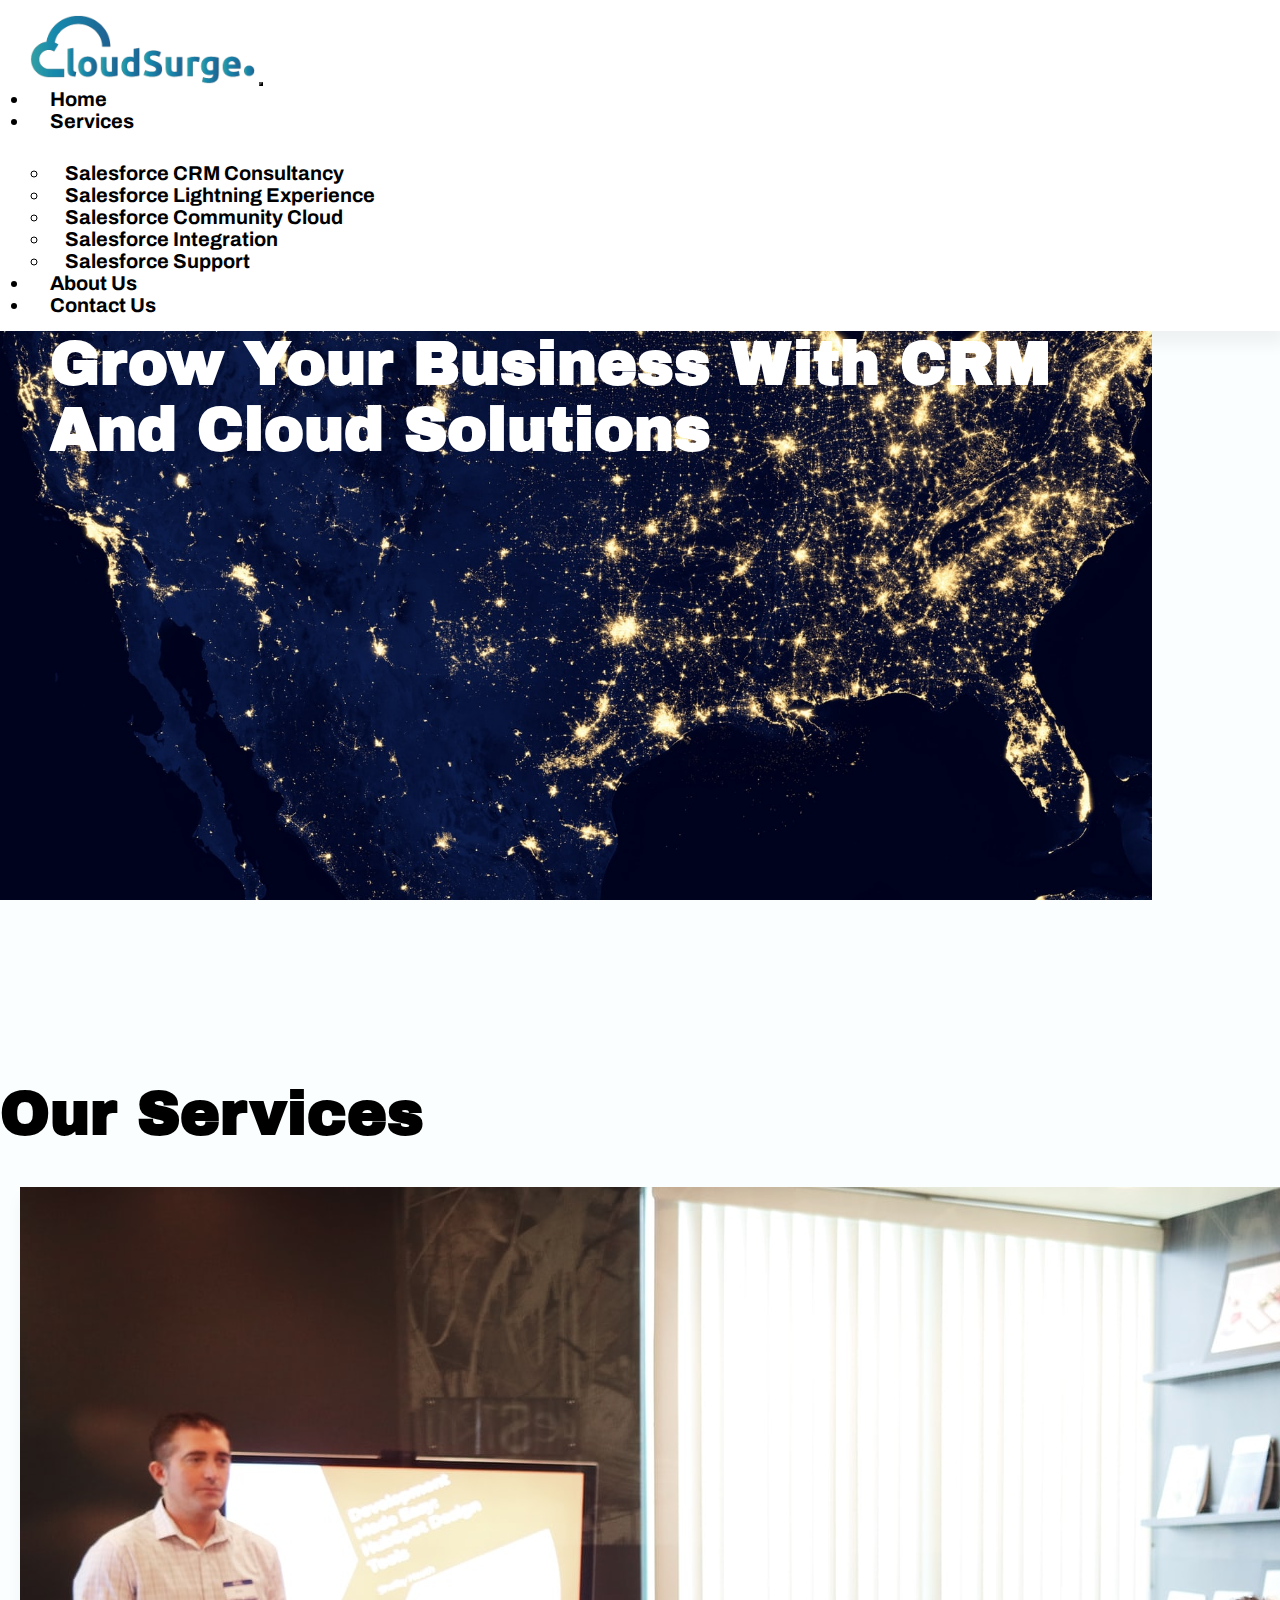
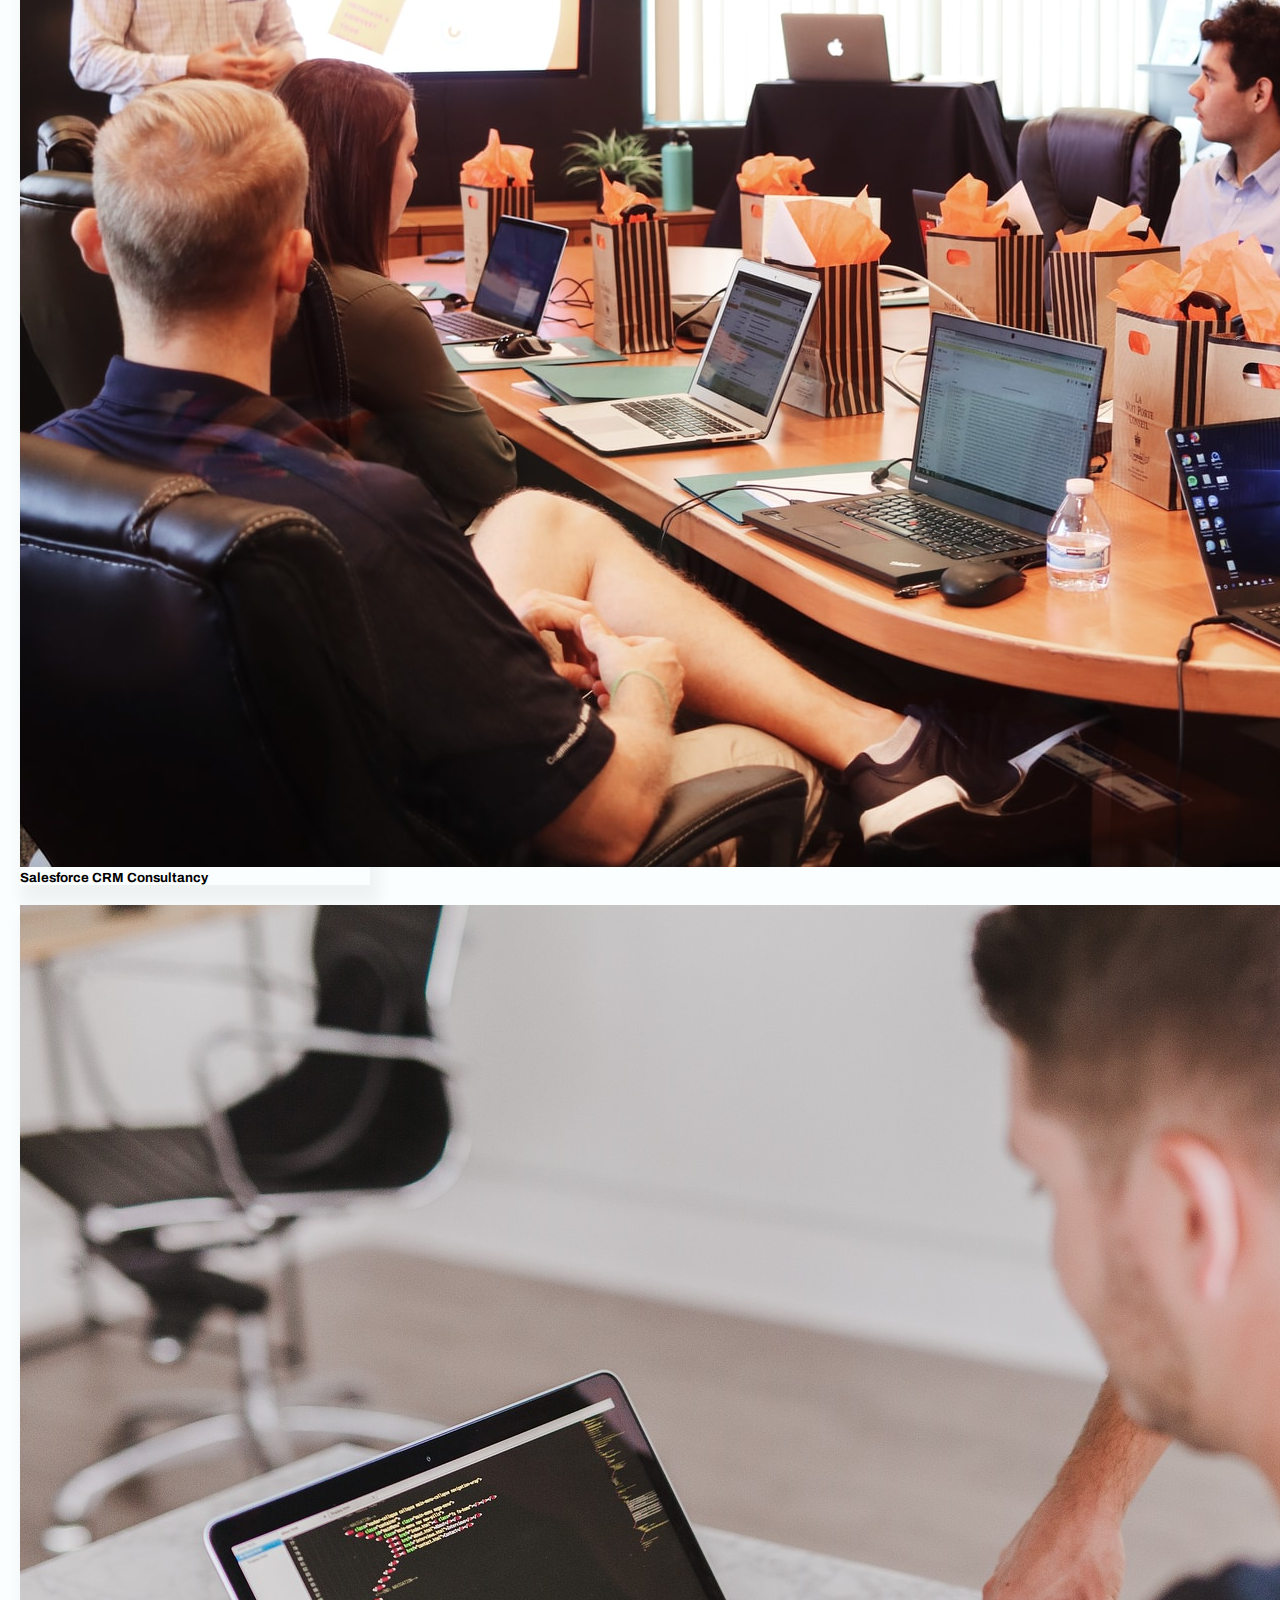
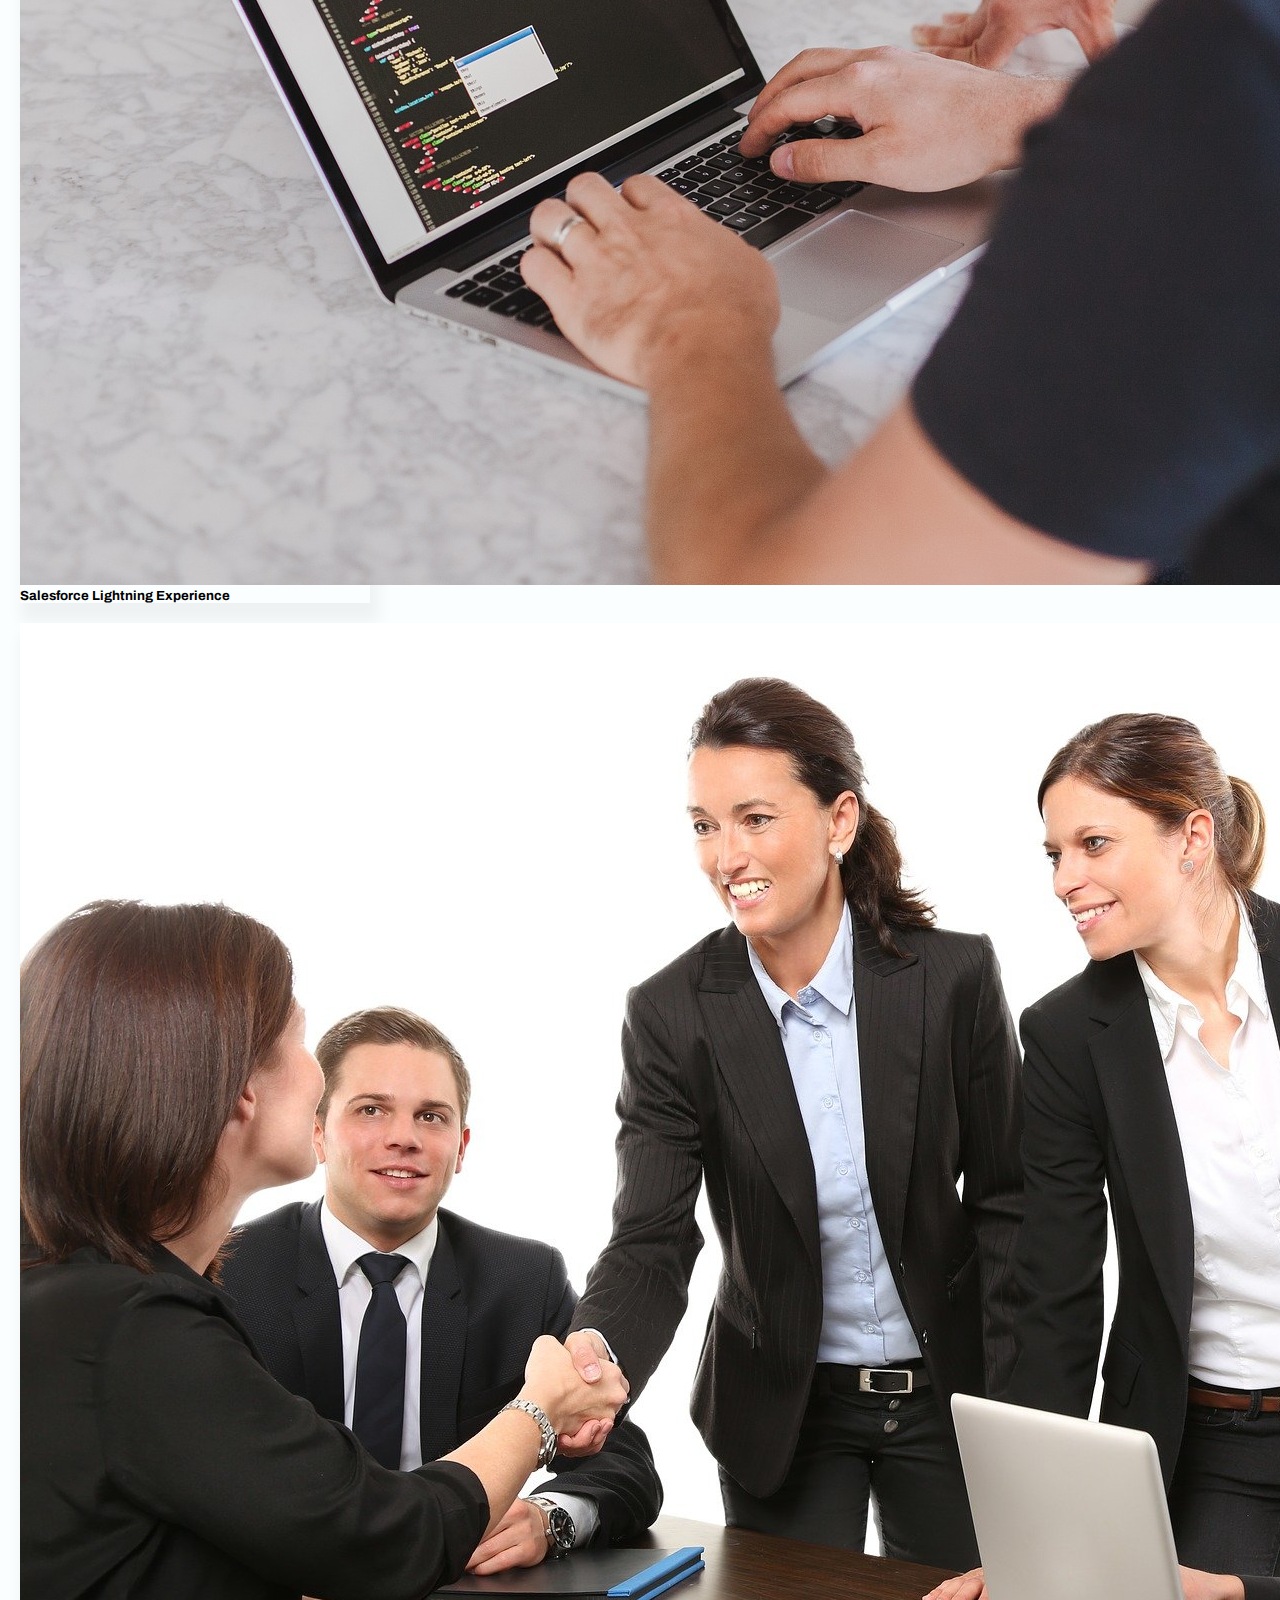
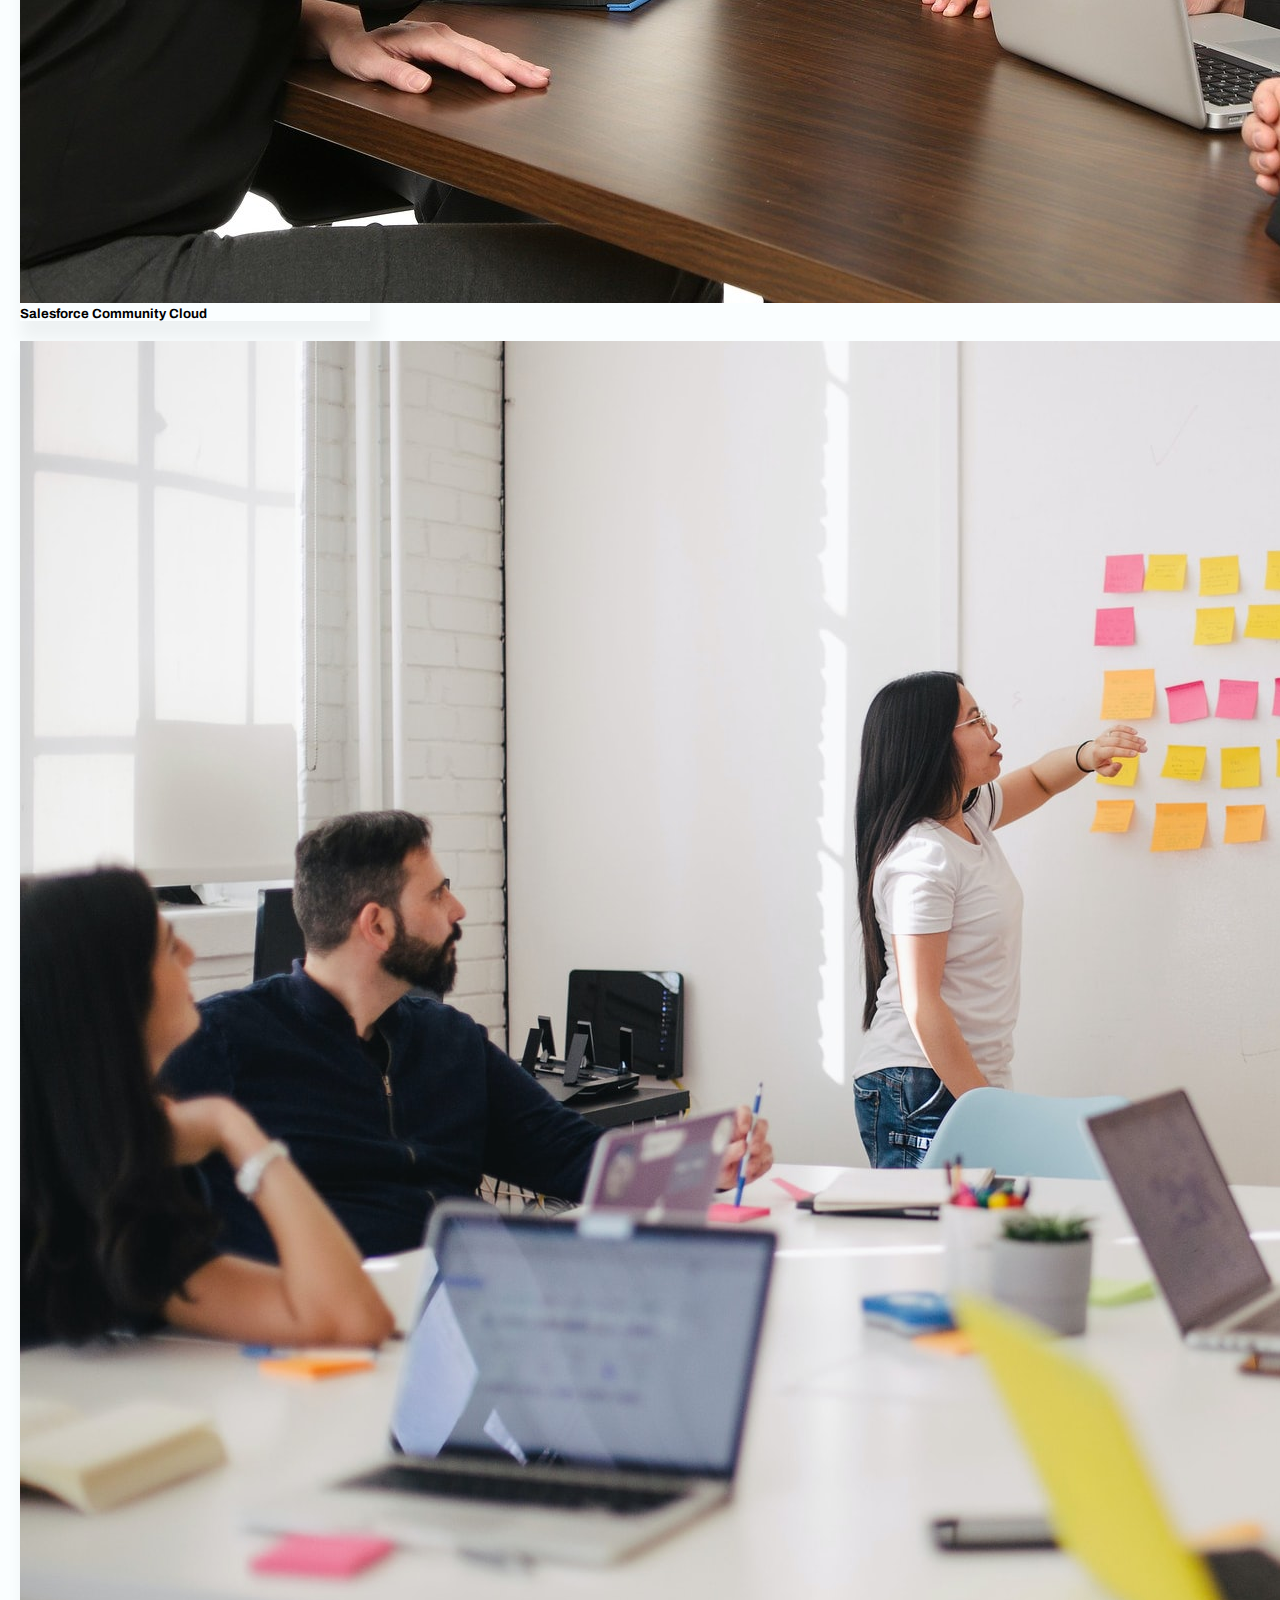
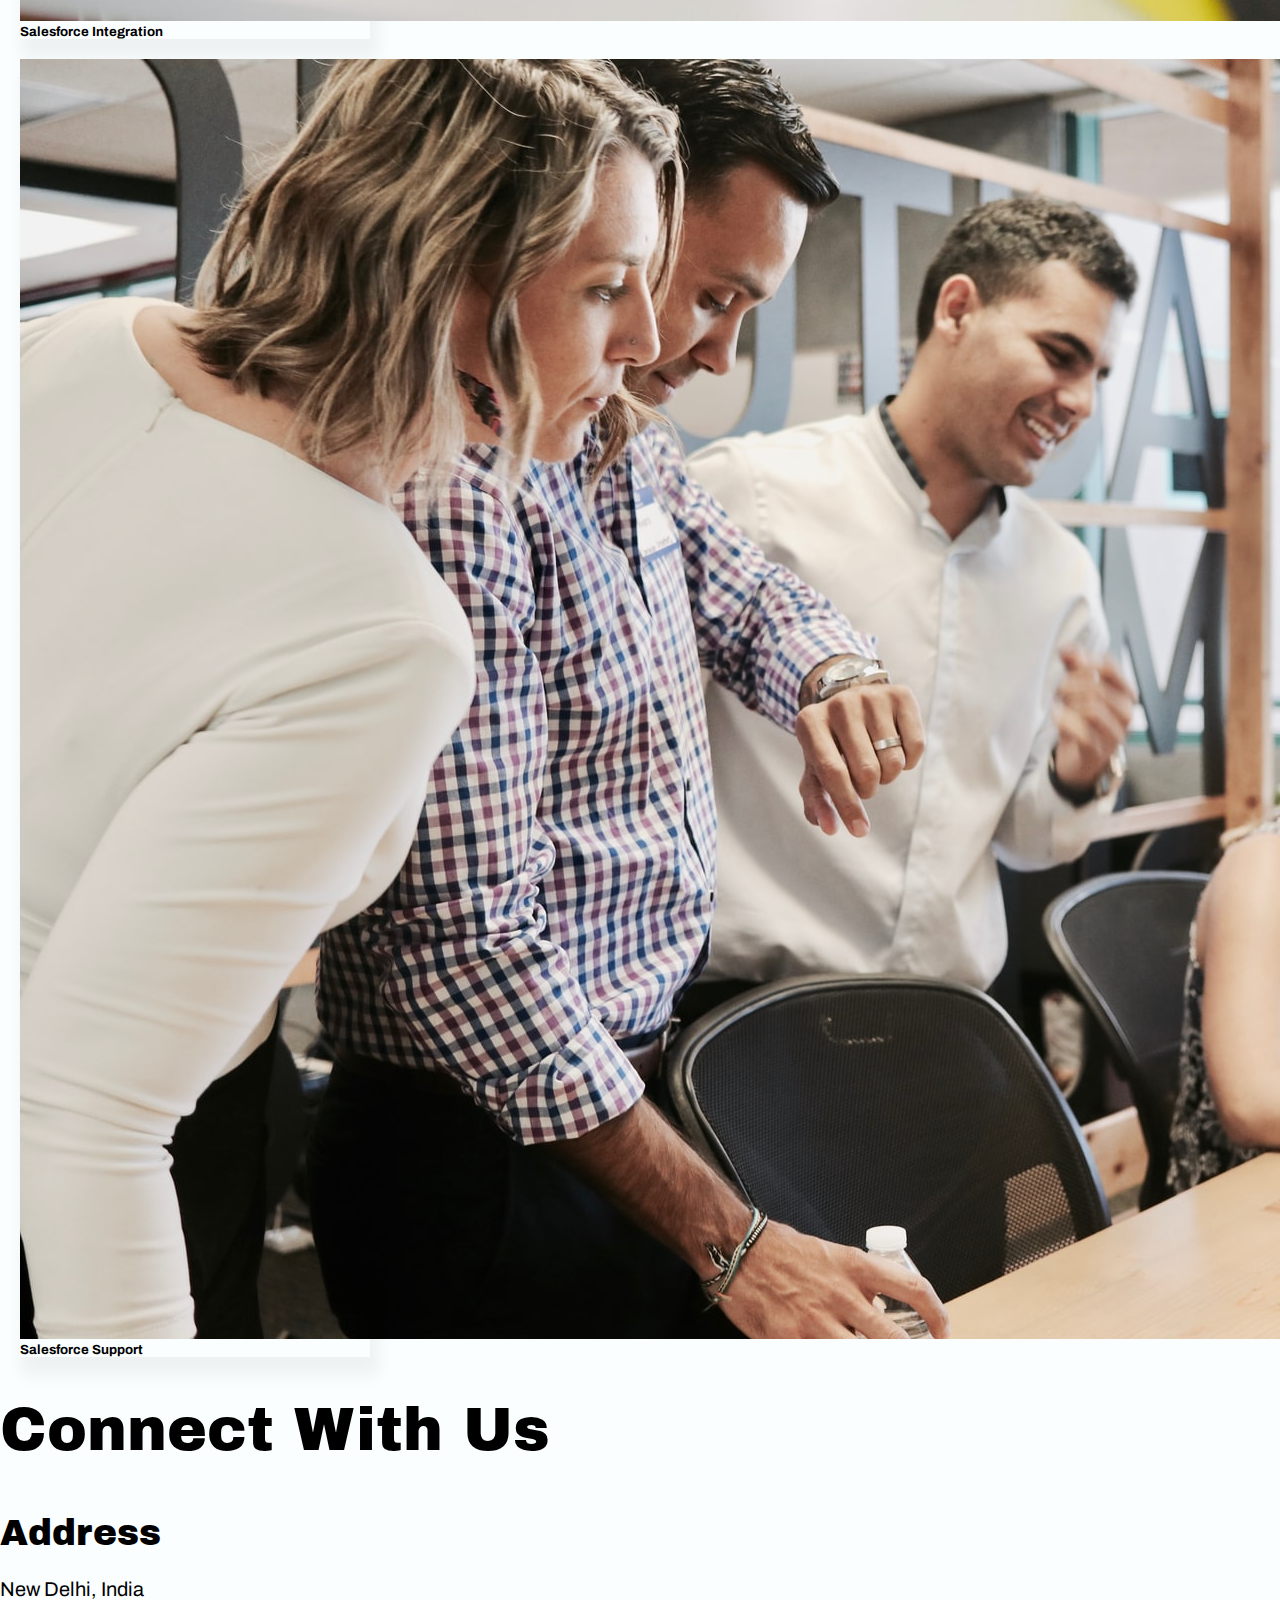
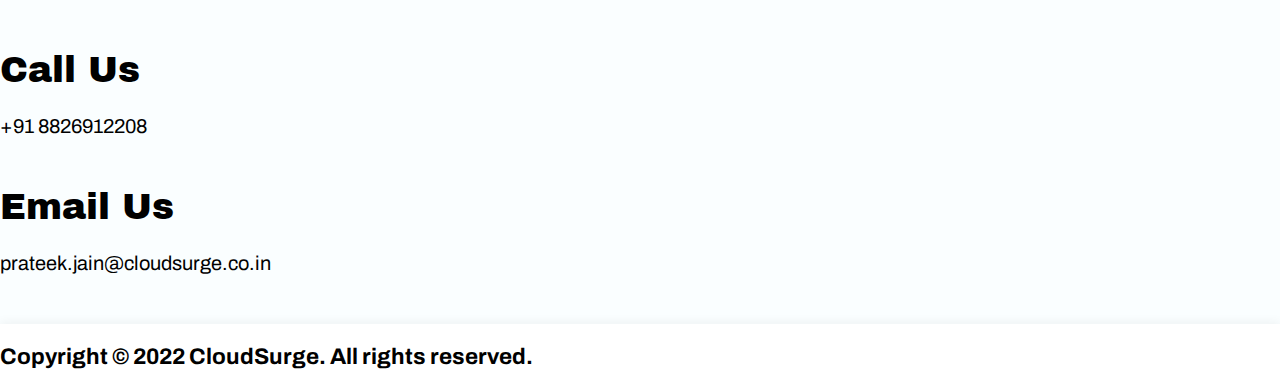
==== index.html @ 17e08bee "Add files via upload" ====
<!DOCTYPE html>
<html lang="en" dir="ltr">
  <head>
      <!----- Required Meta Tags ----->
      <meta charset="utf-8">
      <meta name="description" content="">
      <meta name="keywords" content="keyword1, keyword2, keyword3, .....">
      <meta name="viewport" content="width=device-width, initial-scale=1">
  
      <!----- Bootstrap CSS ----->
      <link href="https://cdn.jsdelivr.net/npm/bootstrap@5.1.3/dist/css/bootstrap.min.css" rel="stylesheet" integrity="sha384-1BmE4kWBq78iYhFldvKuhfTAU6auU8tT94WrHftjDbrCEXSU1oBoqyl2QvZ6jIW3" crossorigin="anonymous">
  
      <!----- Favicon Icon ----->
      <link rel="icon" href="images/icons/favicon.png">
      
      <!----- Custom CSS ----->
      <link rel="stylesheet" href="css/style.css">
  
      <title>CloudSurge</title>
  </head>
  <body>
    <!----- Preloader ----->
    <div id="preloader"></div>
    <!----- Navigation Bar ----->
    <header>
      <nav class="navbar navbar-align navbar-expand-lg navbar-light bg-light">
        <div class="container-fluid nav-container-align">
          <a class="navbar-brand" href="index.html"><img src="images/icons/logo.png" class="logo" alt="" width="250"></a>
          <button class="navbar-toggler navbar-toggler-align" type="button" data-bs-toggle="collapse" data-bs-target="#navbarNavDropdown" aria-controls="navbarNavDropdown" aria-expanded="false" aria-label="Toggle navigation">
            <span class="navbar-toggler-icon"></span>
          </button>
          <div class="collapse navbar-collapse" id="navbarNavDropdown">
            <ul class="navbar-nav ms-auto">
              <li class="nav-item nav-item-align">
                <a class="nav-link " aria-current="page" href="index.html">Home</a>
              </li>
              <li class="nav-item nav-item-align dropdown">
                <a class="nav-link dropdown-toggle" href="#" id="navbarDropdownMenuLink" role="button" data-bs-toggle="dropdown" aria-expanded="false">
                  Services
                </a>
                <ul class="dropdown-menu dropdown-menu-align" aria-labelledby="navbarDropdownMenuLink">
                  <li><a class="dropdown-item dropdown-item-align" href="pages/services-sub-pages/crm-consultancy.html">Salesforce CRM Consultancy</a></li>
                  <li><a class="dropdown-item dropdown-item-align" href="pages/services-sub-pages/lightning-experience.html">Salesforce Lightning Experience</a></li>
                  <li><a class="dropdown-item dropdown-item-align" href="pages/services-sub-pages/community-cloud.html">Salesforce Community Cloud</a></li>
                  <li><a class="dropdown-item dropdown-item-align" href="pages/services-sub-pages/integration.html">Salesforce Integration</a></li>
                  <li><a class="dropdown-item dropdown-item-align" href="pages/services-sub-pages/support.html">Salesforce Support</a></li>
                </ul>
              </li>
              <li class="nav-item nav-item-align">
                <a class="nav-link" href="pages/about-us.html">About Us</a>
              </li>
              <li class="nav-item nav-item-align">
                <a class="nav-link" href="pages/contact-us.html">Contact Us</a>
              </li>
            </ul>
          </div>
        </div>
      </nav>
      </header>
      <main>
        <!----- Parallax Scroll ----->
        <section class="container-fluid parallax d-flex flex-column justify-content-center align-items-center">
            <h1 class="text-center">Grow your business with CRM and Cloud solutions</h1>
        </section>
        <!----- Cards ----->
        <h1 class="our-services-title text-center">Our Services</h1>
        <section class="container-fluid cards d-flex justify-content-center align-items-center flex-wrap">
          <div class="card card-container" style="width: 18rem;">
            <a href="pages/services-sub-pages/crm-consultancy.html">
              <img src="images/1.jpg" class="card-img-top" alt="...">
              <div class="card-body">
                <h5 class="card-title text-center">Salesforce CRM Consultancy</h5>
              </div>
            </a>
          </div>
          <div class="card card-container" style="width: 18rem;">
            <a href="pages/services-sub-pages/lightning-experience.html">
              <img src="images/2.jpg" class="card-img-top" alt="...">
              <div class="card-body">
                <h5 class="card-title text-center">Salesforce Lightning Experience</h5>
              </div>
            </a>
          </div>
          <div class="card card-container" style="width: 18rem;">
            <a href="pages/services-sub-pages/community-cloud.html">
              <img src="images/3.jpg" class="card-img-top" alt="...">
              <div class="card-body">
                <h5 class="card-title text-center">Salesforce Community Cloud</h5>
              </div>
            </a>
          </div>
          <div class="card card-container" style="width: 18rem;">
            <a href="pages/services-sub-pages/integration.html">
              <img src="images/4.jpg" class="card-img-top" alt="...">
              <div class="card-body">
                <h5 class="card-title text-center">Salesforce Integration</h5>
              </div>
            </a>
          </div>
          <div class="card card-container" style="width: 18rem;">
            <a href="pages/services-sub-pages/support.html">
              <img src="images/5.jpg" class="card-img-top" alt="...">
              <div class="card-body">
                <h5 class="card-title text-center">Salesforce Support</h5>
              </div>
            </a>
          </div>
        </section>
        <!----- Contact Us Details Container ----->
        <section>
          <div class="contact-us-detail d-flex flex-column text-center">
            <h1>Connect With Us</h1>
            <div class="container contact-us-main-container d-flex flex-row mx-auto">
              <div class="container d-flex flex-column">
                <h3>Address</h3>
                <p>New Delhi, India</p>
              </div>
              <div class="container d-flex flex-column">
                <h3>Call Us</h3>
                <p>+91 8826912208</p>
              </div>
              <div class="container d-flex flex-column">
                <h3>Email Us</h3>
                <p>prateek.jain@cloudsurge.co.in</p>
              </div>
            </div>
          </div>
        </section>
      </main>
      <!----- Footer ----->
      <footer>
          <div class="footer-text bg-light">
              <h6 class="text-center">Copyright © 2022 CloudSurge. All rights reserved.</h6>
          </div>
      </footer>
      <!----- Scripts ----->
      <script>
        var loader = document.getElementById("preloader")

        window.addEventListener("load", function() {
          loader.style.display = "none";
        })
      </script>
      <script src="https://cdn.jsdelivr.net/npm/@popperjs/core@2.10.2/dist/umd/popper.min.js" integrity="sha384-7+zCNj/IqJ95wo16oMtfsKbZ9ccEh31eOz1HGyDuCQ6wgnyJNSYdrPa03rtR1zdB" crossorigin="anonymous"></script>
      <script src="https://cdn.jsdelivr.net/npm/bootstrap@5.1.3/dist/js/bootstrap.min.js" integrity="sha384-QJHtvGhmr9XOIpI6YVutG+2QOK9T+ZnN4kzFN1RtK3zEFEIsxhlmWl5/YESvpZ13" crossorigin="anonymous"></script>
    </body>
</html>
---- css/style.css ----
@import url('https://fonts.googleapis.com/css2?family=Archivo:wght@100;200;300;400;500;600;700;800;900&family=Roboto:wght@100;300;400;500;700;900&display=swap');
@import url('https://fonts.googleapis.com/css2?family=Archivo+Black&display=swap');

/* ========== SET BASIS ========== */
*,
*::before,
*::after {
    padding: 0;
    margin: 0;
    box-sizing: border-box;
}

:active,
:hover,
:focus {
    outline: 0 !important;
    outline-offset: 0;
}

body {
    font-family: 'Archivo', sans-serif;
    background-color: var(--third-color) !important;
}

a,
a:hover {
    text-decoration: none;
}

ul {
    padding: 0;
    margin: 0;
}

:root {
    --primary-color: #ffffff;
    --secondary-color: #000000;
    --third-color: #fafeff;
    --forth-color: #1e6192;
    --fifth-color: #eeeeee;
    --sixth-color: #dddddd;

}

/* ========== PRELOADER ========== */
#preloader {
    background: var(--primary-color) url("../images/icons/loader.gif") no-repeat center;
    color: var(--forth-color);
    width: 100%;
    height: 100vh;
    position: fixed;
    z-index: 100;
}

/* ========== HEADER ========== */

/* ========== Navbar ========== */
.navbar-align {
    padding: 0;
    background-color: var(--primary-color) !important;
    box-shadow: 0 8px 15px 5px rgb(0 0 0 / 5%);
}
.nav-container-align {
    font-size: 22px;
    font-weight: 700;
    padding: 20px 90px 20px 100px;
}

.navbar-toggler-align {
    border-radius: 0;
}

.nav-item-align {
    padding-left: 20px;
}

.nav-item-align a {
    color: var(--secondary-color) !important;
}

.nav-item-align a:hover {
    color: var(--forth-color) !important;
}

.nav-item-align a:active {
    color: var(--forth-color) !important;
}

.dropdown-menu-align {
    left: 20px !important;
    margin-top: 1.45rem !important;
    border: none;
    border-radius: 0;
    font-size: 22px;
    padding: 0;
}

.dropdown-item-align {
    padding: 20px;
}

.dropdown-item-align:hover {
    background-color: var(--fifth-color);
}

/* ========== MAIN ========== */

/* ========== Parallax ========== */
.parallax {
    width: 90%;
    height: 850px;
    padding: 0 100px;
    margin-bottom: 100px;
    color: var(--primary-color);
    background: url("../images/parallax-img.jpg") no-repeat center;
    background-size: cover;
    background-attachment: fixed;
    text-transform: capitalize;
}

.parallax h1 {
    font-size: 72px;
    font-family: 'Archivo Black', sans-serif;
}

/* ========== Cards ========== */
.our-services-title {
    font-size: 48px;
    font-family: 'Archivo Black', sans-serif;
    margin-bottom: 40px;
}

.cards {
    width: 90%;
    padding: 0;
    margin-bottom: 90px;
}

.card-container {
    width: 350px !important;
    margin: 20px;
    border: none;
    border-radius: 0;
    box-shadow: 5px 15px 15px 4px rgb(0 0 0 / 5%);
}

.card-container img {
    border-radius: 0;
}

.card-container h5 {
    font-weight: 700;
    color: var(--secondary-color);
}

.card-container:hover {
    transform: translateY(-15px);
    transition: 0.5s;
}

/* ========== Contact Us Details ========== */

.contact-us-detail h1 {
    font-size: 48px;
    font-family: 'Archivo Black', sans-serif;
    font-weight: 500;
    padding-bottom: 50px;
    margin: 0;
}

.contact-us-detail h3 {
    font-size: 36px;
    font-family: 'Archivo Black', sans-serif;
    font-weight: 500;
    padding-bottom: 50px;
    
}
.contact-us-detail p {
    font-size: 20px;
    padding-bottom: 100px;
    
}

.contact-us-main-container {
    margin: 0;
}

.contact-us-main-container h3{
    margin: 0;
}

.contact-us-main-container p{
    margin: 0;
}

/* ========== Line ========== */
.line {
    border-top: 0.5px solid var(--sixth-color);
    margin-bottom: 80px;
    width: 80%;
}

/* ========== FOOTER ========== */

.footer-text {
    background-color: var(--primary-color) !important;
    padding: 25px 0;
    box-shadow: 0 -2px 10px 0 rgb(0 0 0 / 5%);
}

.footer-text h6 {
    font-size: 20px;
}

/* ========== PRELOADER ========== */
.jump-to-top {
    position: fixed;
    bottom: 20px;
    right: 20px;
    padding: 15px;
    color: var(--primary-color);
    background-color: var(--forth-color);
}

/* ========== Media Query ========== */
@media (min-width: 360px) and (max-width: 575.98px) {
    .nav-container-align {
        font-size: 16px;
        padding: 10px;
    }
    .logo {
        width: 150px;
    }
    .nav-item-align {
        padding-left: 0;
    }
    .dropdown-menu-align {
        margin-top: 0 !important;
        border: none;
        border-radius: 0;
        font-size: 16px;
        padding: 0;
    }
    .dropdown-item-align {
        padding: 10px;
    }
    .parallax {
        height: 450px;
        padding: 0 50px;
        margin-bottom: 50px;
    }
    .parallax h1 {
        font-size: 36px;
        font-family: 'Archivo Black', sans-serif;
    }
    .cards {
        width: 100%;
        margin-bottom: 40px;
    }
    .our-services-title {
        font-size: 36px;
        margin-bottom: 40px;
    }
    .contact-us-detail h1 {
        font-size: 36px;
        margin-bottom: 0;
        padding-bottom: 50px;
    }
    .contact-us-main-container {
        flex-wrap: wrap;
        padding: 0;
        margin: 0;
    }
    .contact-us-main-container h3{
        font-size: 30px;
        padding-bottom: 25px;
        margin: 0;
    }
    .contact-us-main-container p{
        margin: 0;
        padding-bottom: 50px;
    }
    .footer-text {
        padding: 17.5px 0;
    }
    
    .footer-text h6 {
        font-size: 16px;
        margin: 0;
    }
}

@media (min-width: 576px) and (max-width: 767.98px) {
    .nav-container-align {
        font-size: 16px;
        padding: 15px;
    }
    .logo {
        width: 150px;
    }
    .dropdown-menu-align {
        margin-top: 0 !important;
        border: none;
        border-radius: 0;
        font-size: 16px;
        padding: 0;
    }
    .dropdown-item-align {
        padding: 7.5px;
    }
    .parallax {
        height: 500px;
        padding: 0 50px;
        margin-bottom: 50px;
    }
    .parallax h1 {
        font-size: 42px;
        font-family: 'Archivo Black', sans-serif;
    }
    .cards {
        width: 100%;
        margin-bottom: 40px;
    }
    .our-services-title {
        font-size: 42px;
        margin-bottom: 40px;
    }
    .contact-us-detail h1 {
        font-size: 42px;
        margin-bottom: 0;
        padding-bottom: 50px;
    }
    .contact-us-main-container {
        flex-wrap: wrap;
        padding: 0;
        margin: 0;
    }
    .contact-us-main-container h3{
        font-size: 30px;
        padding-bottom: 25px;
        margin: 0;
    }
    .contact-us-main-container p{
        margin: 0;
        padding-bottom: 50px;
    }
    .footer-text {
        padding: 17.5px 0;
    }
    .footer-text h6 {
        font-size: 16px;
        margin: 0;
    }
}

@media (min-width: 768px) and (max-width: 991.98px) {
    .nav-container-align {
        font-size: 16px;
        padding: 15px 30px;
    }
    .logo {
        width: 175px;
    }
    .dropdown-menu-align {
        margin-top: 0 !important;
        border: none;
        border-radius: 0;
        font-size: 16px;
        padding: 0;
    }
    .dropdown-item-align {
        padding: 7.5px;
    }
    .parallax {
        height: 600px;
        padding: 0 50px;
        margin-bottom: 50px;
    }
    .parallax h1 {
        font-size: 48px;
        font-family: 'Archivo Black', sans-serif;
    }
    .cards {
        width: 100%;
        margin-bottom: 40px;
    }
    .our-services-title {
        font-size: 48px;
        margin-bottom: 40px;
    }
    .contact-us-detail h1 {
        font-size: 48px;
        margin-bottom: 0;
        padding-bottom: 50px;
    }
    .contact-us-main-container {
        flex-wrap: wrap;
        padding: 0;
        margin: 0;
    }
    .contact-us-main-container h3{
        font-size: 30px;
        padding-bottom: 25px;
        margin: 0;
    }
    .contact-us-main-container p{
        margin: 0;
        padding-bottom: 50px;
    }
    .footer-text {
        padding: 20px 0;
    }
    
    .footer-text h6 {
        font-size: 16px;
        margin: 0;
    }
}

@media (min-width: 992px) and (max-width: 1199.98px) {
    .nav-container-align {
        font-size: 18px;
        padding: 15px 30px;
    }
    .logo {
        width: 200px;
    }
    .dropdown-menu-align {
        margin-top: 27.5px !important;
        border: none;
        border-radius: 0;
        font-size: 18px;
        padding: 0;
    }
    .dropdown-item-align {
        padding: 12.5px;
    }
    .parallax {
        height: 700px;
        padding: 0 50px;
        margin-bottom: 50px;
    }
    .parallax h1 {
        font-size: 60px;
        font-family: 'Archivo Black', sans-serif;
    }
    .cards {
        width: 100%;
        margin-bottom: 40px;
    }
    .our-services-title {
        font-size: 48px;
        margin-bottom: 40px;
    }
    .contact-us-detail h1 {
        font-size: 48px;
        margin-bottom: 0;
        padding-bottom: 50px;
    }
    .contact-us-main-container h3{
        font-size: 36px;
        padding-bottom: 25px;
        margin: 0;
    }
    .contact-us-main-container p{
        margin: 0;
        padding-bottom: 50px;
    }
    .footer-text {
        padding: 20px 0;
    }
    .footer-text h6 {
        font-size: 18px;
        margin: 0;
    }
}
@media (min-width: 1200px) and (max-width: 1367.98px) {
    .nav-container-align {
        font-size: 20px;
        padding: 15px 30px;
    }
    .logo {
        width: 225px;
    }
    .dropdown-menu-align {
        margin-top: 30px !important;
        border: none;
        border-radius: 0;
        font-size: 20px;
        padding: 0;
    }
    .dropdown-item-align {
        padding: 15px;
    }
    .parallax {
        height: 700px;
        padding: 0 50px;
        margin-bottom: 50px;
    }
    .parallax h1 {
        font-size: 60px;
        font-family: 'Archivo Black', sans-serif;
    }
    .cards {
        width: 100%;
        margin-bottom: 40px;
    }
    .our-services-title {
        font-size: 60px;
        margin-bottom: 40px;
    }
    .contact-us-detail h1 {
        font-size: 60px;
        margin-bottom: 0;
        padding-bottom: 50px;
    }
    .contact-us-main-container h3{
        font-size: 36px;
        padding-bottom: 25px;
        margin: 0;
    }
    .contact-us-main-container p{
        margin: 0;
        padding-bottom: 50px;
    }
    .footer-text {
        padding: 20px 0;
    }
    .footer-text h6 {
        font-size: 22.5px;
        margin: 0;
    }
}
@media (min-width: 1368px) and (max-width: 1400px) {
    .nav-container-align {
        font-size: 22px;
        padding: 15px 50px;
    }
    .dropdown-menu-align {
        margin-top: 32.5px !important;
        border: none;
        border-radius: 0;
        font-size: 22px;
        padding: 0;
    }
    .parallax {
        height: 850px;
        padding: 0 50px;
        margin-bottom: 75px;
    }
    .parallax h1 {
        font-size: 60px;
        font-family: 'Archivo Black', sans-serif;
    }
    .cards {
        width: 100%;
        margin-bottom: 40px;
    }
    .our-services-title {
        font-size: 60px;
        margin-bottom: 40px;
    }
    .contact-us-detail h1 {
        font-size: 60px;
        margin-bottom: 0;
        padding-bottom: 50px;
    }
    .contact-us-main-container h3{
        font-size: 42px;
        padding-bottom: 25px;
        margin: 0;
    }
    .contact-us-main-container p{
        margin: 0;
        padding-bottom: 75px;
    }
    .footer-text {
        padding: 25px 0;
    }
    .footer-text h6 {
        font-size: 22px;
        margin: 0;
    }
}
@media (min-width: 1400.98px) and (max-width: 1920px) {
    .dropdown-menu-align {
        margin-top: 37.5px !important;
    }
}
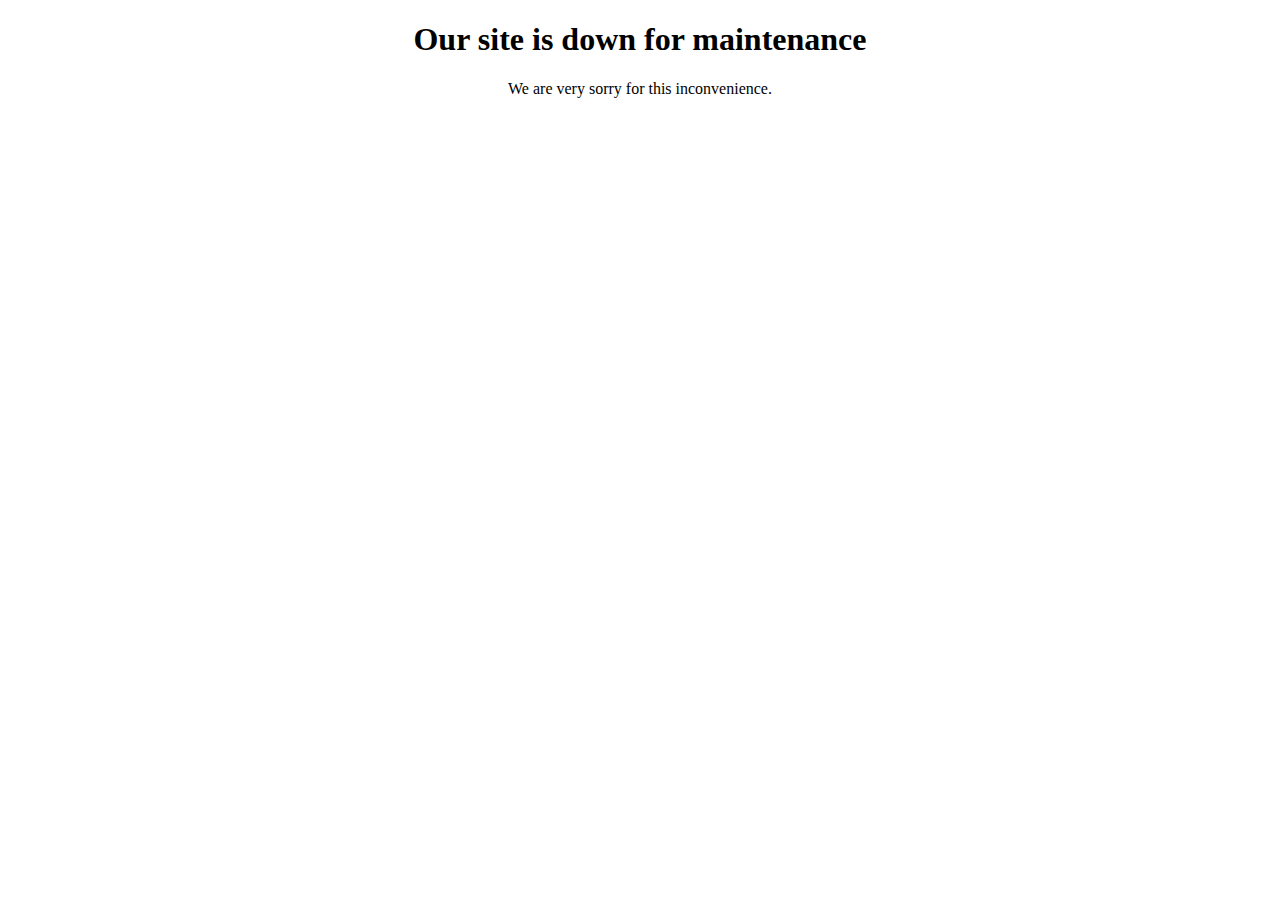
==== commit da02f5fe: "Add files via upload" ====
--- a/index.html
+++ b/index.html
@@ -1,147 +1,15 @@
 <!DOCTYPE html>
-<html lang="en" dir="ltr">
+<html lang="en">
   <head>
-      <!----- Required Meta Tags ----->
-      <meta charset="utf-8">
-      <meta name="description" content="">
-      <meta name="keywords" content="keyword1, keyword2, keyword3, .....">
-      <meta name="viewport" content="width=device-width, initial-scale=1">
-  
-      <!----- Bootstrap CSS ----->
-      <link href="https://cdn.jsdelivr.net/npm/bootstrap@5.1.3/dist/css/bootstrap.min.css" rel="stylesheet" integrity="sha384-1BmE4kWBq78iYhFldvKuhfTAU6auU8tT94WrHftjDbrCEXSU1oBoqyl2QvZ6jIW3" crossorigin="anonymous">
-  
-      <!----- Favicon Icon ----->
-      <link rel="icon" href="images/icons/favicon.png">
-      
-      <!----- Custom CSS ----->
-      <link rel="stylesheet" href="css/style.css">
-  
-      <title>CloudSurge</title>
+    <meta charset="UTF-8">
+    <meta name="viewport" content="width=device-width, initial-scale=1.0">
+    <meta http-equiv="X-UA-Compatible" content="ie=edge">
+    <meta http-equiv="refresh" content="10">
+    <style>body {text-align:center}</style>
+    <title>cloudsurge/maintainance-page</title>
   </head>
   <body>
-    <!----- Preloader ----->
-    <div id="preloader"></div>
-    <!----- Navigation Bar ----->
-    <header>
-      <nav class="navbar navbar-align navbar-expand-lg navbar-light bg-light">
-        <div class="container-fluid nav-container-align">
-          <a class="navbar-brand" href="index.html"><img src="images/icons/logo.png" class="logo" alt="" width="250"></a>
-          <button class="navbar-toggler navbar-toggler-align" type="button" data-bs-toggle="collapse" data-bs-target="#navbarNavDropdown" aria-controls="navbarNavDropdown" aria-expanded="false" aria-label="Toggle navigation">
-            <span class="navbar-toggler-icon"></span>
-          </button>
-          <div class="collapse navbar-collapse" id="navbarNavDropdown">
-            <ul class="navbar-nav ms-auto">
-              <li class="nav-item nav-item-align">
-                <a class="nav-link " aria-current="page" href="index.html">Home</a>
-              </li>
-              <li class="nav-item nav-item-align dropdown">
-                <a class="nav-link dropdown-toggle" href="#" id="navbarDropdownMenuLink" role="button" data-bs-toggle="dropdown" aria-expanded="false">
-                  Services
-                </a>
-                <ul class="dropdown-menu dropdown-menu-align" aria-labelledby="navbarDropdownMenuLink">
-                  <li><a class="dropdown-item dropdown-item-align" href="pages/services-sub-pages/crm-consultancy.html">Salesforce CRM Consultancy</a></li>
-                  <li><a class="dropdown-item dropdown-item-align" href="pages/services-sub-pages/lightning-experience.html">Salesforce Lightning Experience</a></li>
-                  <li><a class="dropdown-item dropdown-item-align" href="pages/services-sub-pages/community-cloud.html">Salesforce Community Cloud</a></li>
-                  <li><a class="dropdown-item dropdown-item-align" href="pages/services-sub-pages/integration.html">Salesforce Integration</a></li>
-                  <li><a class="dropdown-item dropdown-item-align" href="pages/services-sub-pages/support.html">Salesforce Support</a></li>
-                </ul>
-              </li>
-              <li class="nav-item nav-item-align">
-                <a class="nav-link" href="pages/about-us.html">About Us</a>
-              </li>
-              <li class="nav-item nav-item-align">
-                <a class="nav-link" href="pages/contact-us.html">Contact Us</a>
-              </li>
-            </ul>
-          </div>
-        </div>
-      </nav>
-      </header>
-      <main>
-        <!----- Parallax Scroll ----->
-        <section class="container-fluid parallax d-flex flex-column justify-content-center align-items-center">
-            <h1 class="text-center">Grow your business with CRM and Cloud solutions</h1>
-        </section>
-        <!----- Cards ----->
-        <h1 class="our-services-title text-center">Our Services</h1>
-        <section class="container-fluid cards d-flex justify-content-center align-items-center flex-wrap">
-          <div class="card card-container" style="width: 18rem;">
-            <a href="pages/services-sub-pages/crm-consultancy.html">
-              <img src="images/1.jpg" class="card-img-top" alt="...">
-              <div class="card-body">
-                <h5 class="card-title text-center">Salesforce CRM Consultancy</h5>
-              </div>
-            </a>
-          </div>
-          <div class="card card-container" style="width: 18rem;">
-            <a href="pages/services-sub-pages/lightning-experience.html">
-              <img src="images/2.jpg" class="card-img-top" alt="...">
-              <div class="card-body">
-                <h5 class="card-title text-center">Salesforce Lightning Experience</h5>
-              </div>
-            </a>
-          </div>
-          <div class="card card-container" style="width: 18rem;">
-            <a href="pages/services-sub-pages/community-cloud.html">
-              <img src="images/3.jpg" class="card-img-top" alt="...">
-              <div class="card-body">
-                <h5 class="card-title text-center">Salesforce Community Cloud</h5>
-              </div>
-            </a>
-          </div>
-          <div class="card card-container" style="width: 18rem;">
-            <a href="pages/services-sub-pages/integration.html">
-              <img src="images/4.jpg" class="card-img-top" alt="...">
-              <div class="card-body">
-                <h5 class="card-title text-center">Salesforce Integration</h5>
-              </div>
-            </a>
-          </div>
-          <div class="card card-container" style="width: 18rem;">
-            <a href="pages/services-sub-pages/support.html">
-              <img src="images/5.jpg" class="card-img-top" alt="...">
-              <div class="card-body">
-                <h5 class="card-title text-center">Salesforce Support</h5>
-              </div>
-            </a>
-          </div>
-        </section>
-        <!----- Contact Us Details Container ----->
-        <section>
-          <div class="contact-us-detail d-flex flex-column text-center">
-            <h1>Connect With Us</h1>
-            <div class="container contact-us-main-container d-flex flex-row mx-auto">
-              <div class="container d-flex flex-column">
-                <h3>Address</h3>
-                <p>New Delhi, India</p>
-              </div>
-              <div class="container d-flex flex-column">
-                <h3>Call Us</h3>
-                <p>+91 8826912208</p>
-              </div>
-              <div class="container d-flex flex-column">
-                <h3>Email Us</h3>
-                <p>prateek.jain@cloudsurge.co.in</p>
-              </div>
-            </div>
-          </div>
-        </section>
-      </main>
-      <!----- Footer ----->
-      <footer>
-          <div class="footer-text bg-light">
-              <h6 class="text-center">Copyright © 2022 CloudSurge. All rights reserved.</h6>
-          </div>
-      </footer>
-      <!----- Scripts ----->
-      <script>
-        var loader = document.getElementById("preloader")
-
-        window.addEventListener("load", function() {
-          loader.style.display = "none";
-        })
-      </script>
-      <script src="https://cdn.jsdelivr.net/npm/@popperjs/core@2.10.2/dist/umd/popper.min.js" integrity="sha384-7+zCNj/IqJ95wo16oMtfsKbZ9ccEh31eOz1HGyDuCQ6wgnyJNSYdrPa03rtR1zdB" crossorigin="anonymous"></script>
-      <script src="https://cdn.jsdelivr.net/npm/bootstrap@5.1.3/dist/js/bootstrap.min.js" integrity="sha384-QJHtvGhmr9XOIpI6YVutG+2QOK9T+ZnN4kzFN1RtK3zEFEIsxhlmWl5/YESvpZ13" crossorigin="anonymous"></script>
-    </body>
+	<h1>Our site is down for maintenance</h1>
+        <p>We are very sorry for this inconvenience.</p>
+  </body>
 </html>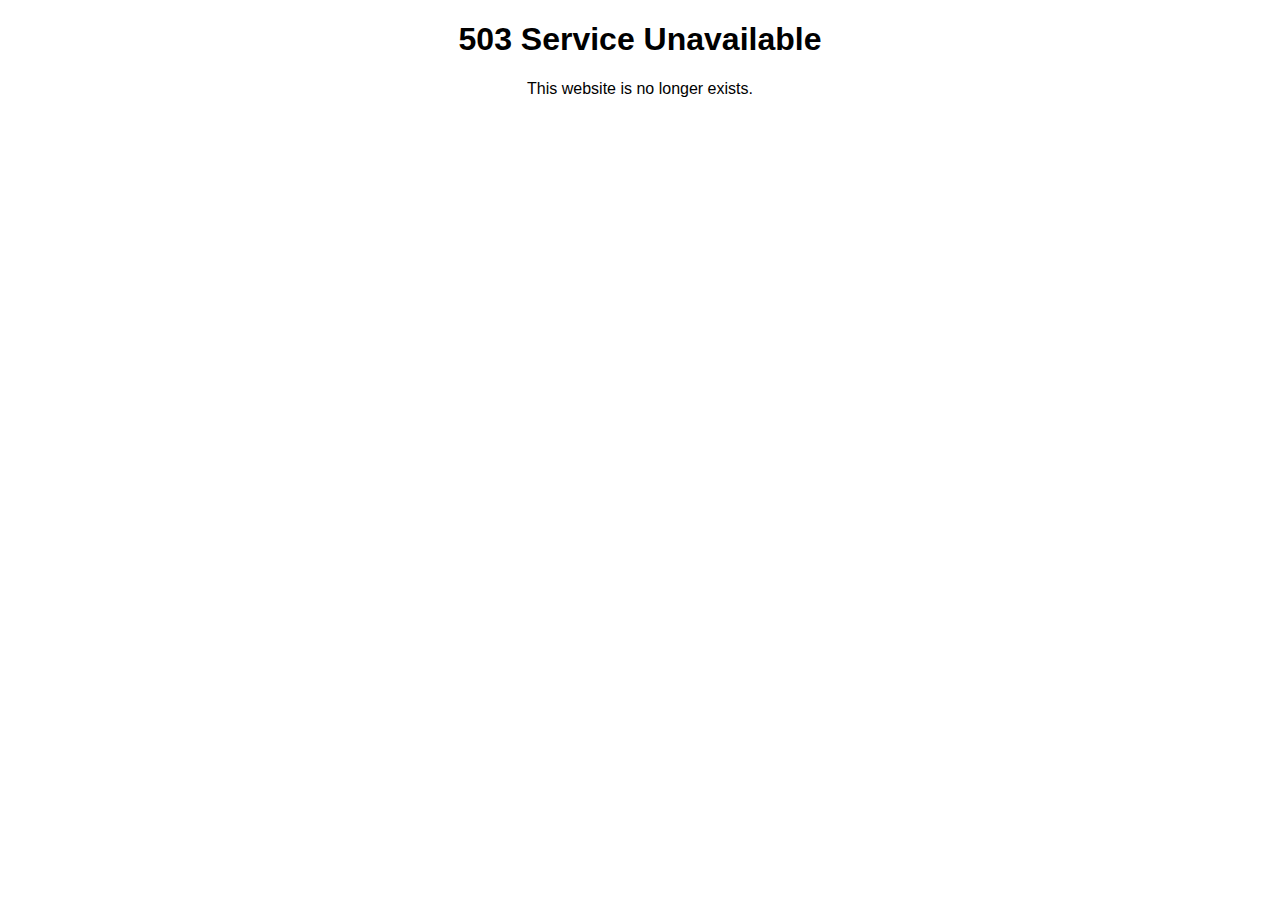
==== commit 393c6ebc: "Update index.html" ====
--- a/index.html
+++ b/index.html
@@ -5,11 +5,11 @@
     <meta name="viewport" content="width=device-width, initial-scale=1.0">
     <meta http-equiv="X-UA-Compatible" content="ie=edge">
     <meta http-equiv="refresh" content="10">
-    <style>body {text-align:center}</style>
-    <title>cloudsurge/maintainance-page</title>
+    <style>body {font-family:sans-serif;text-align:center}</style>
+    <title>cloudsurge</title>
   </head>
   <body>
-	<h1>Our site is down for maintenance</h1>
-        <p>We are very sorry for this inconvenience.</p>
+ 	<h1>503 Service Unavailable</h1>
+	<p>This website is no longer exists.</p>
   </body>
-</html>+</html>
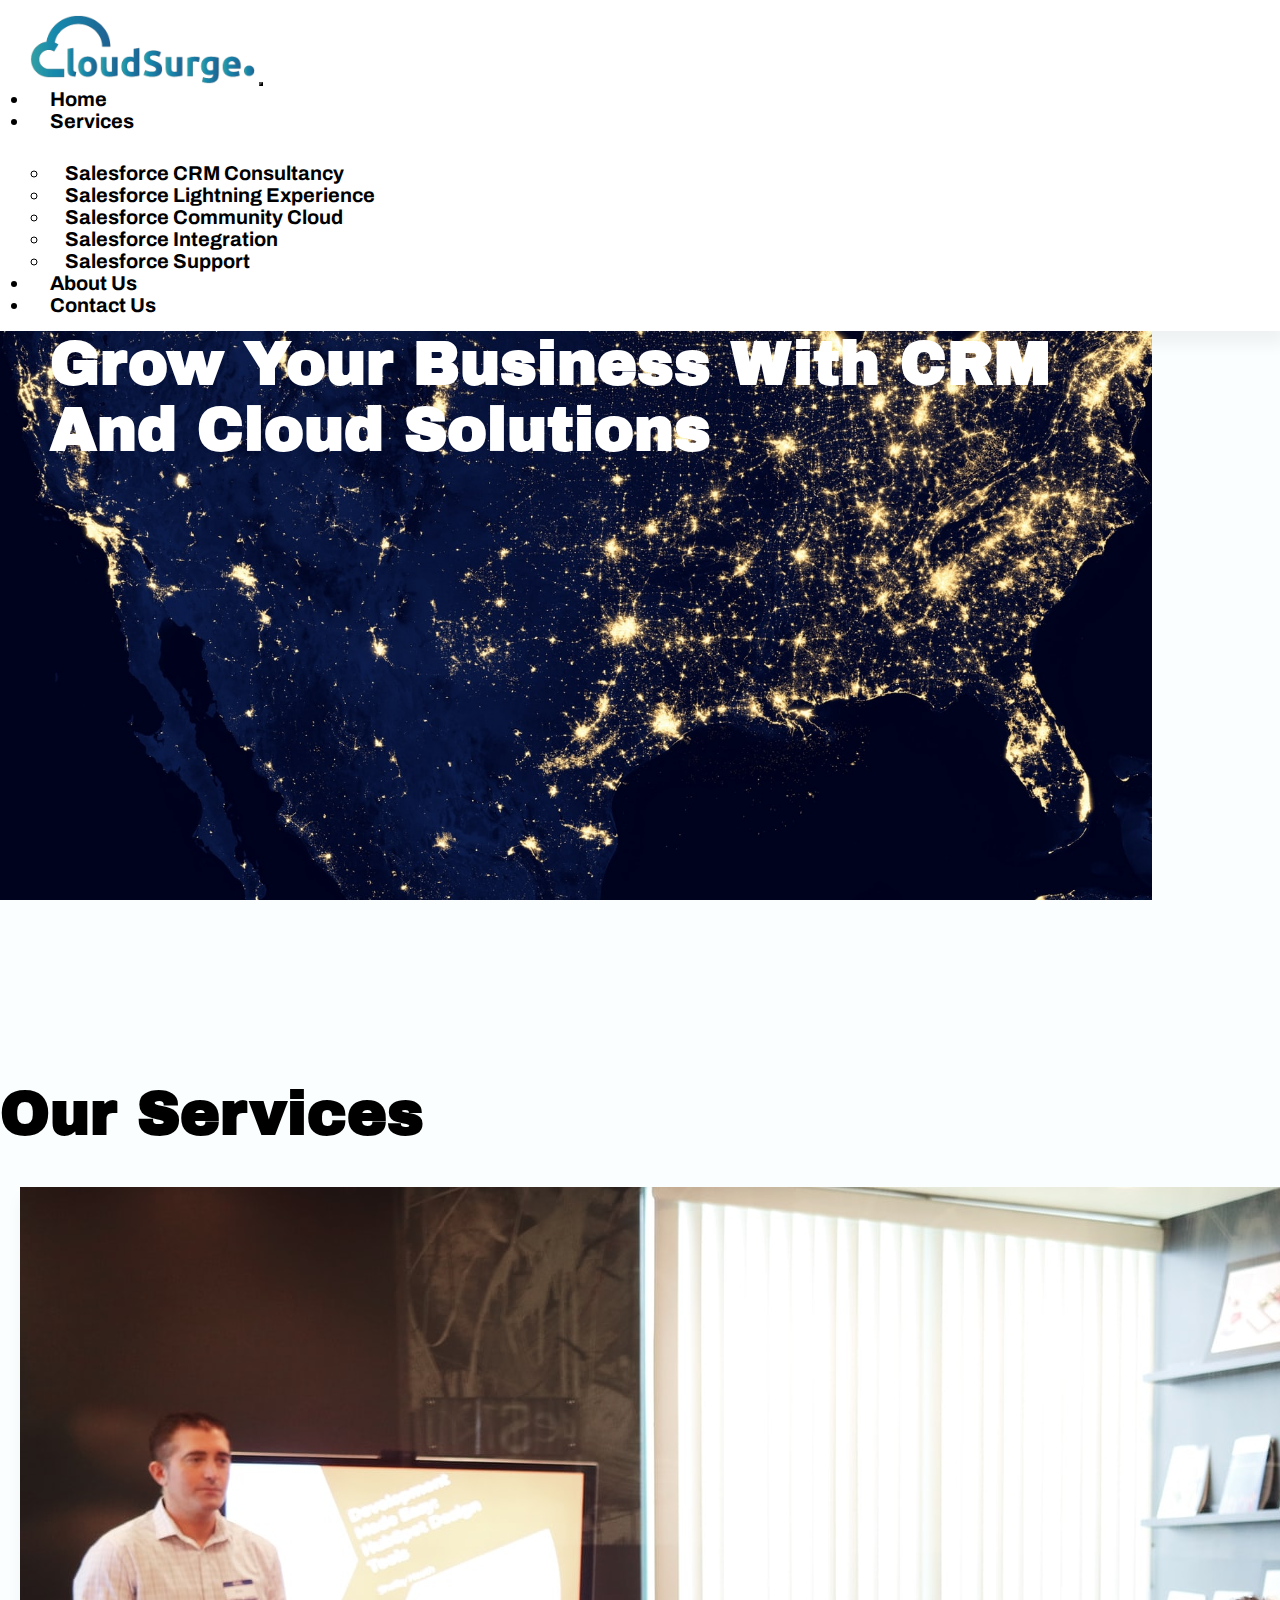
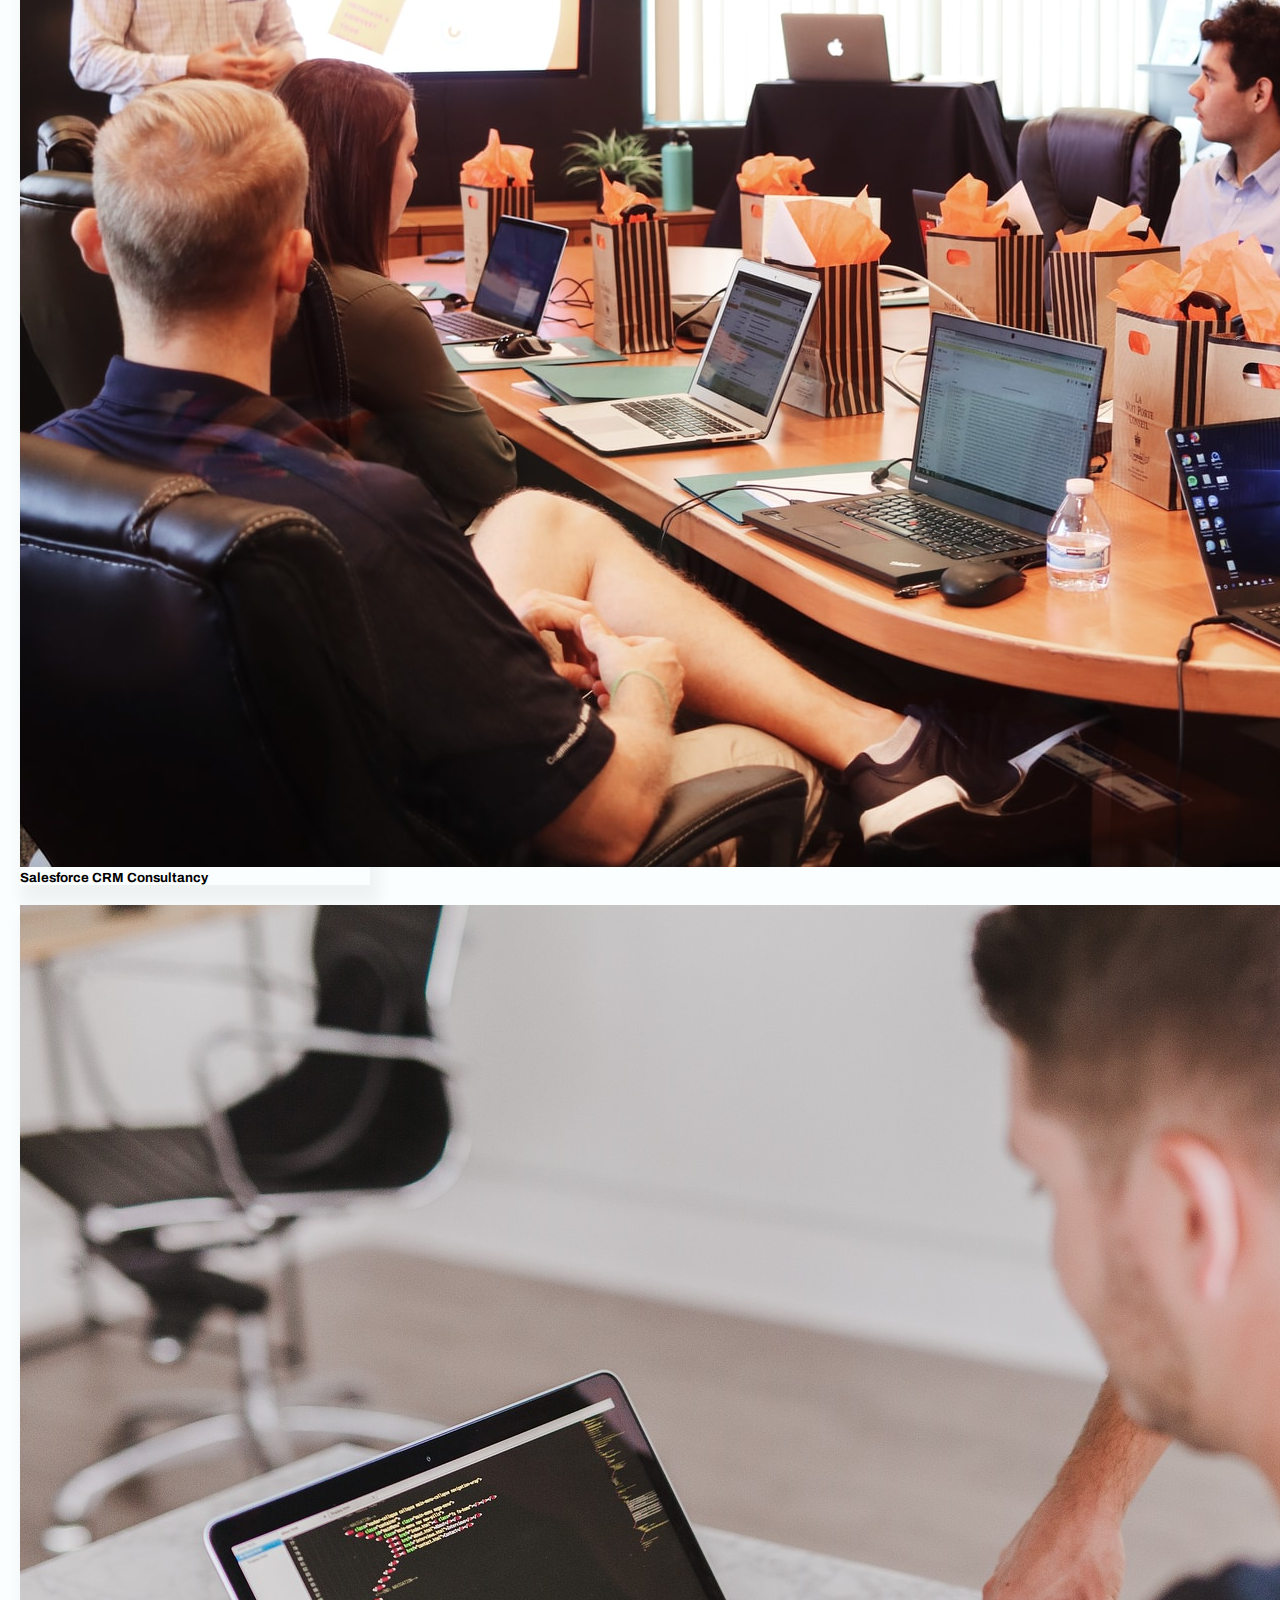
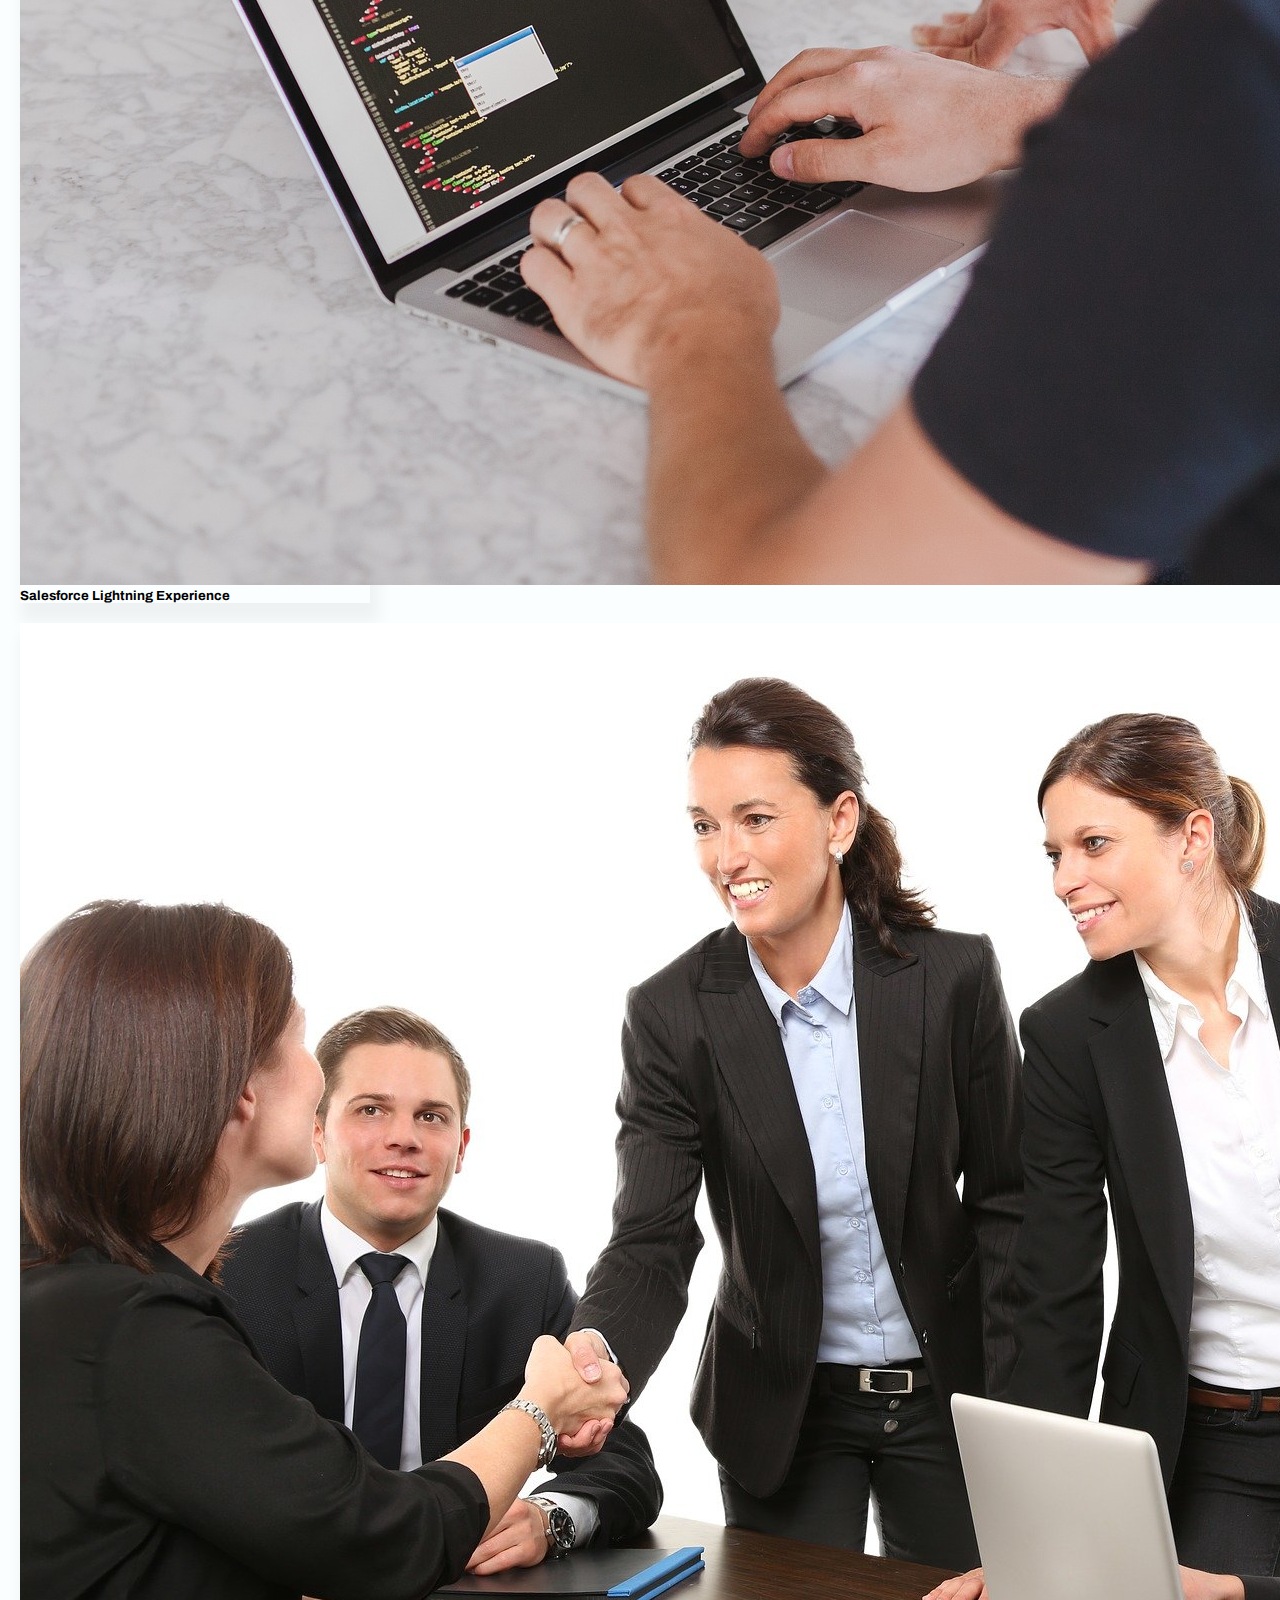
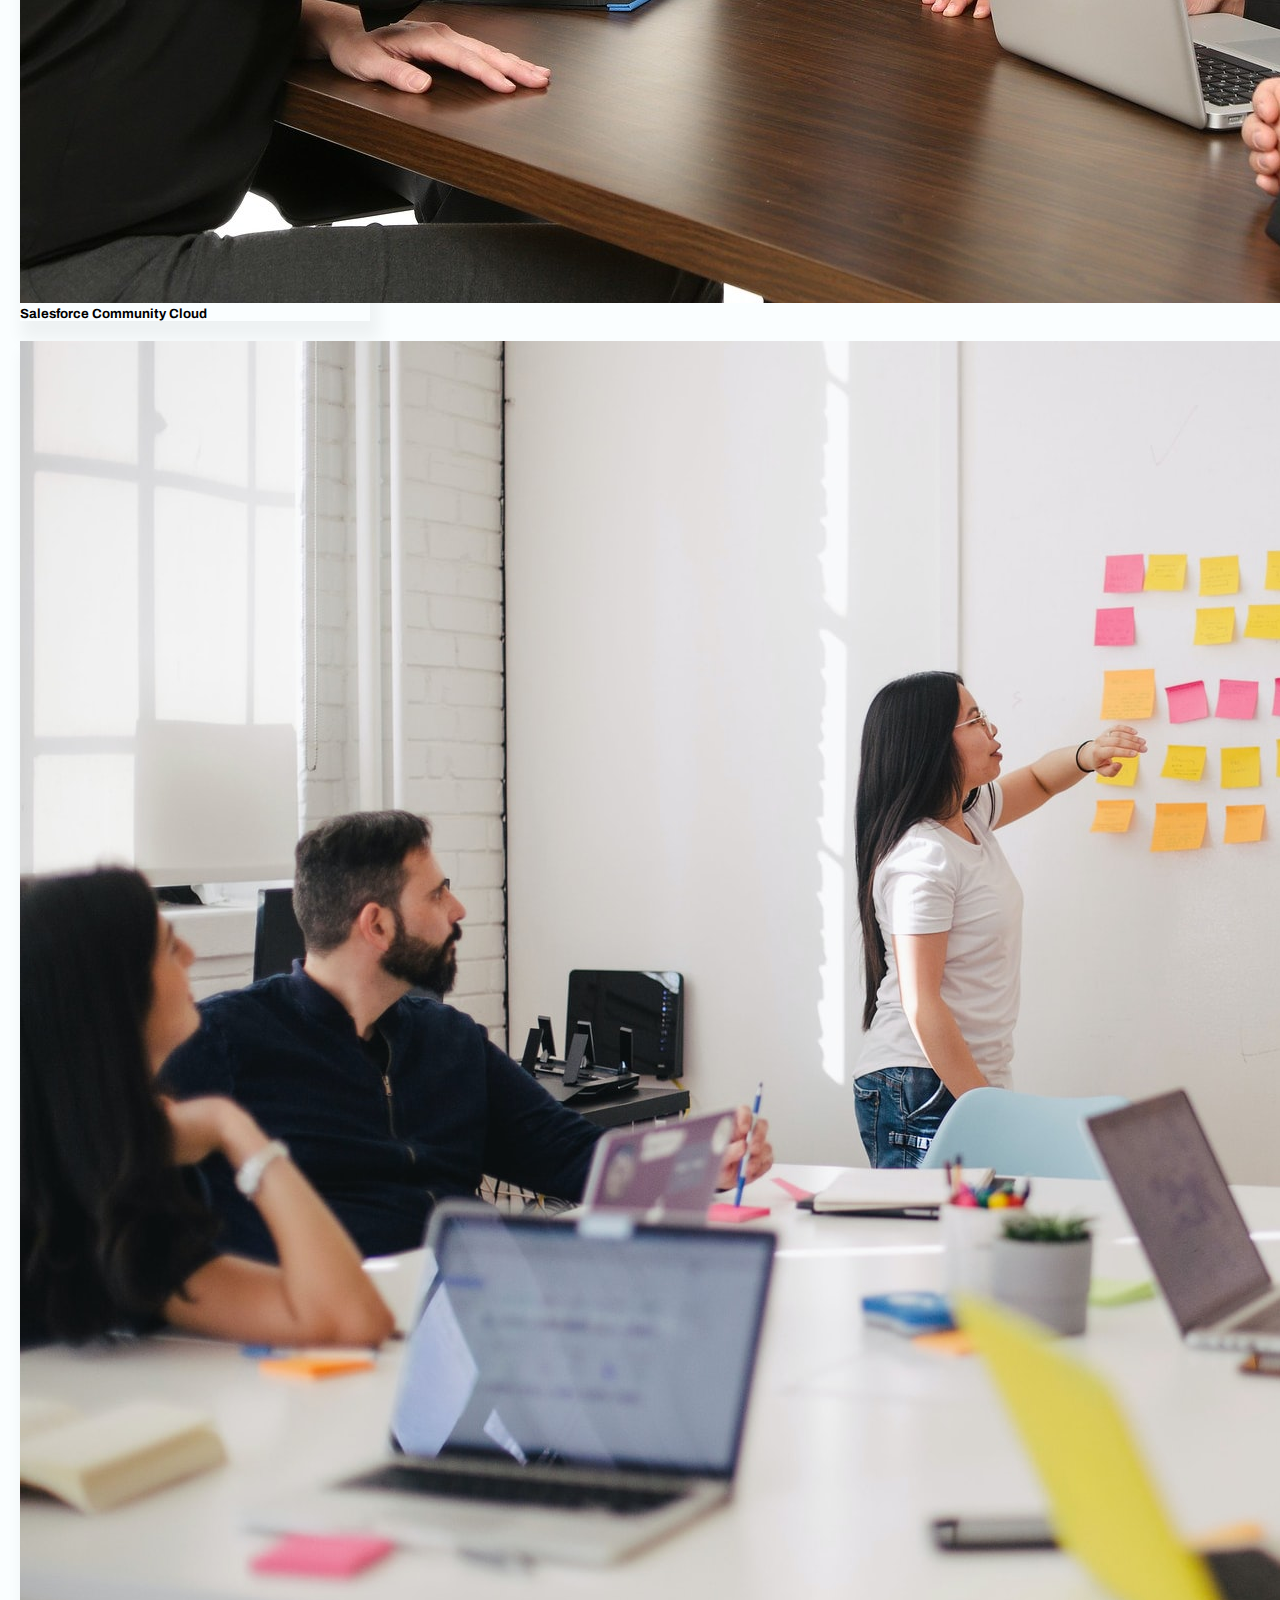
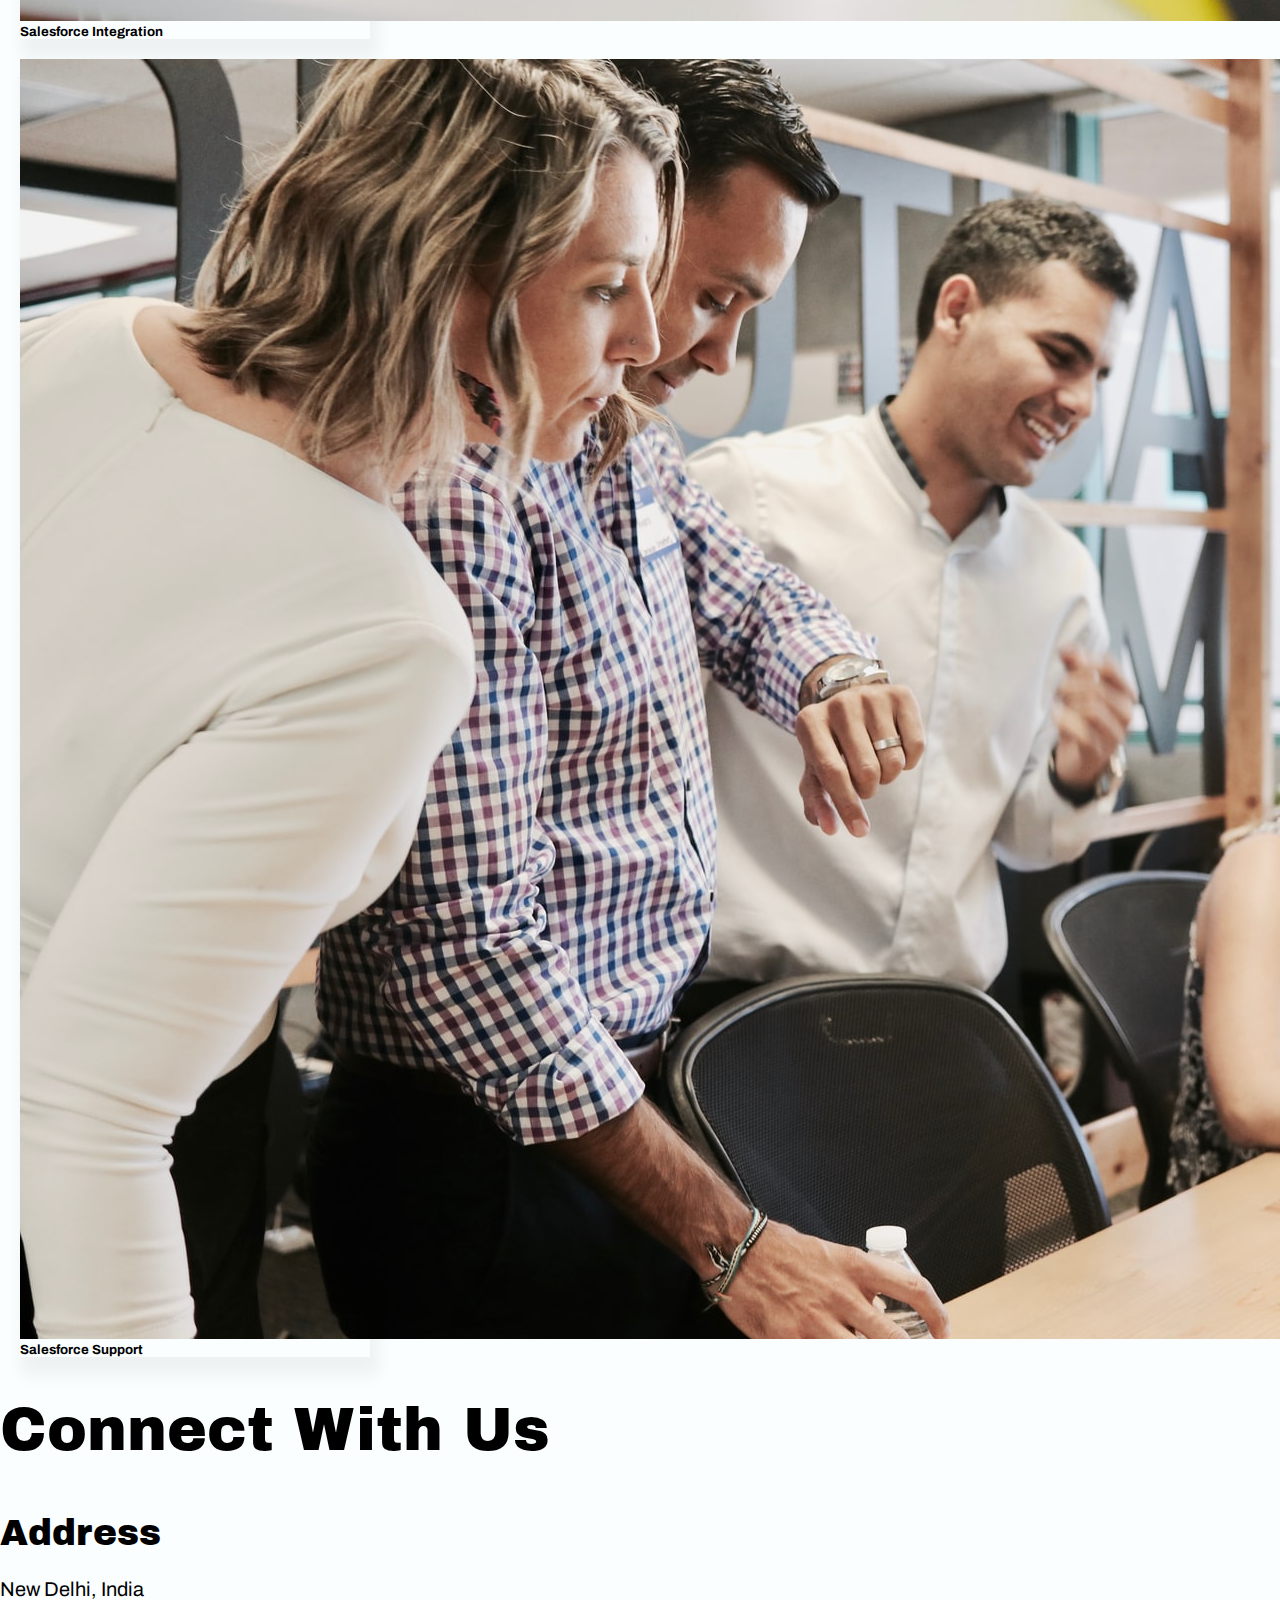
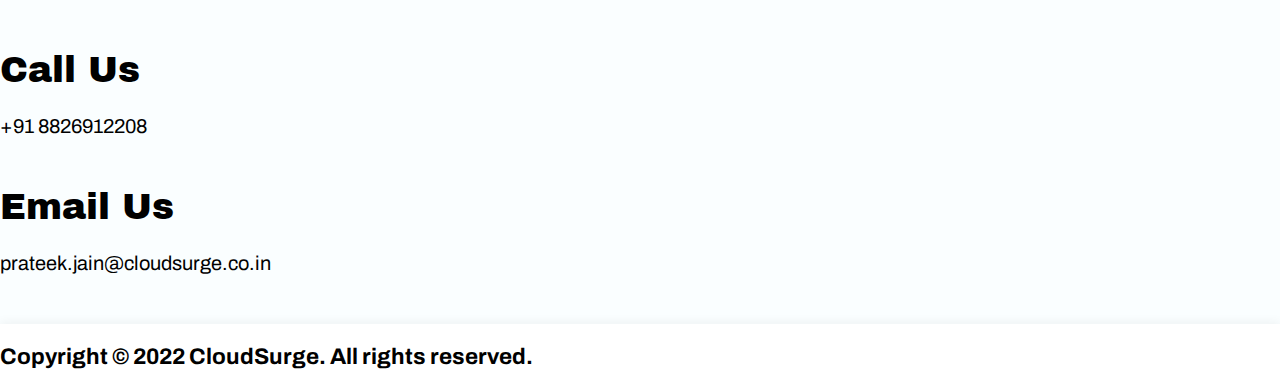
==== commit 04993359: "Add files via upload" ====
--- a/index.html
+++ b/index.html
@@ -1,15 +1,147 @@
 <!DOCTYPE html>
-<html lang="en">
+<html lang="en" dir="ltr">
   <head>
-    <meta charset="UTF-8">
-    <meta name="viewport" content="width=device-width, initial-scale=1.0">
-    <meta http-equiv="X-UA-Compatible" content="ie=edge">
-    <meta http-equiv="refresh" content="10">
-    <style>body {font-family:sans-serif;text-align:center}</style>
-    <title>cloudsurge</title>
+      <!----- Required Meta Tags ----->
+      <meta charset="utf-8">
+      <meta name="description" content="">
+      <meta name="keywords" content="keyword1, keyword2, keyword3, .....">
+      <meta name="viewport" content="width=device-width, initial-scale=1">
+  
+      <!----- Bootstrap CSS ----->
+      <link href="https://cdn.jsdelivr.net/npm/bootstrap@5.1.3/dist/css/bootstrap.min.css" rel="stylesheet" integrity="sha384-1BmE4kWBq78iYhFldvKuhfTAU6auU8tT94WrHftjDbrCEXSU1oBoqyl2QvZ6jIW3" crossorigin="anonymous">
+  
+      <!----- Favicon Icon ----->
+      <link rel="icon" href="images/icons/favicon.png">
+      
+      <!----- Custom CSS ----->
+      <link rel="stylesheet" href="css/style.css">
+  
+      <title>CloudSurge</title>
   </head>
   <body>
- 	<h1>503 Service Unavailable</h1>
-	<p>This website is no longer exists.</p>
-  </body>
-</html>
+    <!----- Preloader ----->
+    <div id="preloader"></div>
+    <!----- Navigation Bar ----->
+    <header>
+      <nav class="navbar navbar-align navbar-expand-lg navbar-light bg-light">
+        <div class="container-fluid nav-container-align">
+          <a class="navbar-brand" href="index.html"><img src="images/icons/logo.png" class="logo" alt="" width="250"></a>
+          <button class="navbar-toggler navbar-toggler-align" type="button" data-bs-toggle="collapse" data-bs-target="#navbarNavDropdown" aria-controls="navbarNavDropdown" aria-expanded="false" aria-label="Toggle navigation">
+            <span class="navbar-toggler-icon"></span>
+          </button>
+          <div class="collapse navbar-collapse" id="navbarNavDropdown">
+            <ul class="navbar-nav ms-auto">
+              <li class="nav-item nav-item-align">
+                <a class="nav-link " aria-current="page" href="index.html">Home</a>
+              </li>
+              <li class="nav-item nav-item-align dropdown">
+                <a class="nav-link dropdown-toggle" href="#" id="navbarDropdownMenuLink" role="button" data-bs-toggle="dropdown" aria-expanded="false">
+                  Services
+                </a>
+                <ul class="dropdown-menu dropdown-menu-align" aria-labelledby="navbarDropdownMenuLink">
+                  <li><a class="dropdown-item dropdown-item-align" href="pages/services-sub-pages/crm-consultancy.html">Salesforce CRM Consultancy</a></li>
+                  <li><a class="dropdown-item dropdown-item-align" href="pages/services-sub-pages/lightning-experience.html">Salesforce Lightning Experience</a></li>
+                  <li><a class="dropdown-item dropdown-item-align" href="pages/services-sub-pages/community-cloud.html">Salesforce Community Cloud</a></li>
+                  <li><a class="dropdown-item dropdown-item-align" href="pages/services-sub-pages/integration.html">Salesforce Integration</a></li>
+                  <li><a class="dropdown-item dropdown-item-align" href="pages/services-sub-pages/support.html">Salesforce Support</a></li>
+                </ul>
+              </li>
+              <li class="nav-item nav-item-align">
+                <a class="nav-link" href="pages/about-us.html">About Us</a>
+              </li>
+              <li class="nav-item nav-item-align">
+                <a class="nav-link" href="pages/contact-us.html">Contact Us</a>
+              </li>
+            </ul>
+          </div>
+        </div>
+      </nav>
+      </header>
+      <main>
+        <!----- Parallax Scroll ----->
+        <section class="container-fluid parallax d-flex flex-column justify-content-center align-items-center">
+            <h1 class="text-center">Grow your business with CRM and Cloud solutions</h1>
+        </section>
+        <!----- Cards ----->
+        <h1 class="our-services-title text-center">Our Services</h1>
+        <section class="container-fluid cards d-flex justify-content-center align-items-center flex-wrap">
+          <div class="card card-container" style="width: 18rem;">
+            <a href="pages/services-sub-pages/crm-consultancy.html">
+              <img src="images/1.jpg" class="card-img-top" alt="...">
+              <div class="card-body">
+                <h5 class="card-title text-center">Salesforce CRM Consultancy</h5>
+              </div>
+            </a>
+          </div>
+          <div class="card card-container" style="width: 18rem;">
+            <a href="pages/services-sub-pages/lightning-experience.html">
+              <img src="images/2.jpg" class="card-img-top" alt="...">
+              <div class="card-body">
+                <h5 class="card-title text-center">Salesforce Lightning Experience</h5>
+              </div>
+            </a>
+          </div>
+          <div class="card card-container" style="width: 18rem;">
+            <a href="pages/services-sub-pages/community-cloud.html">
+              <img src="images/3.jpg" class="card-img-top" alt="...">
+              <div class="card-body">
+                <h5 class="card-title text-center">Salesforce Community Cloud</h5>
+              </div>
+            </a>
+          </div>
+          <div class="card card-container" style="width: 18rem;">
+            <a href="pages/services-sub-pages/integration.html">
+              <img src="images/4.jpg" class="card-img-top" alt="...">
+              <div class="card-body">
+                <h5 class="card-title text-center">Salesforce Integration</h5>
+              </div>
+            </a>
+          </div>
+          <div class="card card-container" style="width: 18rem;">
+            <a href="pages/services-sub-pages/support.html">
+              <img src="images/5.jpg" class="card-img-top" alt="...">
+              <div class="card-body">
+                <h5 class="card-title text-center">Salesforce Support</h5>
+              </div>
+            </a>
+          </div>
+        </section>
+        <!----- Contact Us Details Container ----->
+        <section>
+          <div class="contact-us-detail d-flex flex-column text-center">
+            <h1>Connect With Us</h1>
+            <div class="container contact-us-main-container d-flex flex-row mx-auto">
+              <div class="container d-flex flex-column">
+                <h3>Address</h3>
+                <p>New Delhi, India</p>
+              </div>
+              <div class="container d-flex flex-column">
+                <h3>Call Us</h3>
+                <p>+91 8826912208</p>
+              </div>
+              <div class="container d-flex flex-column">
+                <h3>Email Us</h3>
+                <p>prateek.jain@cloudsurge.co.in</p>
+              </div>
+            </div>
+          </div>
+        </section>
+      </main>
+      <!----- Footer ----->
+      <footer>
+          <div class="footer-text bg-light">
+              <h6 class="text-center">Copyright © 2022 CloudSurge. All rights reserved.</h6>
+          </div>
+      </footer>
+      <!----- Scripts ----->
+      <script>
+        var loader = document.getElementById("preloader")
+
+        window.addEventListener("load", function() {
+          loader.style.display = "none";
+        })
+      </script>
+      <script src="https://cdn.jsdelivr.net/npm/@popperjs/core@2.10.2/dist/umd/popper.min.js" integrity="sha384-7+zCNj/IqJ95wo16oMtfsKbZ9ccEh31eOz1HGyDuCQ6wgnyJNSYdrPa03rtR1zdB" crossorigin="anonymous"></script>
+      <script src="https://cdn.jsdelivr.net/npm/bootstrap@5.1.3/dist/js/bootstrap.min.js" integrity="sha384-QJHtvGhmr9XOIpI6YVutG+2QOK9T+ZnN4kzFN1RtK3zEFEIsxhlmWl5/YESvpZ13" crossorigin="anonymous"></script>
+    </body>
+</html>--- a/css/style.css
+++ b/css/style.css
@@ -0,0 +1,589 @@
+@import url('https://fonts.googleapis.com/css2?family=Archivo:wght@100;200;300;400;500;600;700;800;900&family=Roboto:wght@100;300;400;500;700;900&display=swap');
+@import url('https://fonts.googleapis.com/css2?family=Archivo+Black&display=swap');
+
+/* ========== SET BASIS ========== */
+*,
+*::before,
+*::after {
+    padding: 0;
+    margin: 0;
+    box-sizing: border-box;
+}
+
+:active,
+:hover,
+:focus {
+    outline: 0 !important;
+    outline-offset: 0;
+}
+
+body {
+    font-family: 'Archivo', sans-serif;
+    background-color: var(--third-color) !important;
+}
+
+a,
+a:hover {
+    text-decoration: none;
+}
+
+ul {
+    padding: 0;
+    margin: 0;
+}
+
+:root {
+    --primary-color: #ffffff;
+    --secondary-color: #000000;
+    --third-color: #fafeff;
+    --forth-color: #1e6192;
+    --fifth-color: #eeeeee;
+    --sixth-color: #dddddd;
+
+}
+
+/* ========== PRELOADER ========== */
+#preloader {
+    background: var(--primary-color) url("../images/icons/loader.gif") no-repeat center;
+    color: var(--forth-color);
+    width: 100%;
+    height: 100vh;
+    position: fixed;
+    z-index: 100;
+}
+
+/* ========== HEADER ========== */
+
+/* ========== Navbar ========== */
+.navbar-align {
+    padding: 0;
+    background-color: var(--primary-color) !important;
+    box-shadow: 0 8px 15px 5px rgb(0 0 0 / 5%);
+}
+.nav-container-align {
+    font-size: 22px;
+    font-weight: 700;
+    padding: 20px 90px 20px 100px;
+}
+
+.navbar-toggler-align {
+    border-radius: 0;
+}
+
+.nav-item-align {
+    padding-left: 20px;
+}
+
+.nav-item-align a {
+    color: var(--secondary-color) !important;
+}
+
+.nav-item-align a:hover {
+    color: var(--forth-color) !important;
+}
+
+.nav-item-align a:active {
+    color: var(--forth-color) !important;
+}
+
+.dropdown-menu-align {
+    left: 20px !important;
+    margin-top: 1.45rem !important;
+    border: none;
+    border-radius: 0;
+    font-size: 22px;
+    padding: 0;
+}
+
+.dropdown-item-align {
+    padding: 20px;
+}
+
+.dropdown-item-align:hover {
+    background-color: var(--fifth-color);
+}
+
+/* ========== MAIN ========== */
+
+/* ========== Parallax ========== */
+.parallax {
+    width: 90%;
+    height: 850px;
+    padding: 0 100px;
+    margin-bottom: 100px;
+    color: var(--primary-color);
+    background: url("../images/parallax-img.jpg") no-repeat center;
+    background-size: cover;
+    background-attachment: fixed;
+    text-transform: capitalize;
+}
+
+.parallax h1 {
+    font-size: 72px;
+    font-family: 'Archivo Black', sans-serif;
+}
+
+/* ========== Cards ========== */
+.our-services-title {
+    font-size: 48px;
+    font-family: 'Archivo Black', sans-serif;
+    margin-bottom: 40px;
+}
+
+.cards {
+    width: 90%;
+    padding: 0;
+    margin-bottom: 90px;
+}
+
+.card-container {
+    width: 350px !important;
+    margin: 20px;
+    border: none;
+    border-radius: 0;
+    box-shadow: 5px 15px 15px 4px rgb(0 0 0 / 5%);
+}
+
+.card-container img {
+    border-radius: 0;
+}
+
+.card-container h5 {
+    font-weight: 700;
+    color: var(--secondary-color);
+}
+
+.card-container:hover {
+    transform: translateY(-15px);
+    transition: 0.5s;
+}
+
+/* ========== Contact Us Details ========== */
+
+.contact-us-detail h1 {
+    font-size: 48px;
+    font-family: 'Archivo Black', sans-serif;
+    font-weight: 500;
+    padding-bottom: 50px;
+    margin: 0;
+}
+
+.contact-us-detail h3 {
+    font-size: 36px;
+    font-family: 'Archivo Black', sans-serif;
+    font-weight: 500;
+    padding-bottom: 50px;
+    
+}
+.contact-us-detail p {
+    font-size: 20px;
+    padding-bottom: 100px;
+    
+}
+
+.contact-us-main-container {
+    margin: 0;
+}
+
+.contact-us-main-container h3{
+    margin: 0;
+}
+
+.contact-us-main-container p{
+    margin: 0;
+}
+
+/* ========== Line ========== */
+.line {
+    border-top: 0.5px solid var(--sixth-color);
+    margin-bottom: 80px;
+    width: 80%;
+}
+
+/* ========== FOOTER ========== */
+
+.footer-text {
+    background-color: var(--primary-color) !important;
+    padding: 25px 0;
+    box-shadow: 0 -2px 10px 0 rgb(0 0 0 / 5%);
+}
+
+.footer-text h6 {
+    font-size: 20px;
+}
+
+/* ========== PRELOADER ========== */
+.jump-to-top {
+    position: fixed;
+    bottom: 20px;
+    right: 20px;
+    padding: 15px;
+    color: var(--primary-color);
+    background-color: var(--forth-color);
+}
+
+/* ========== Media Query ========== */
+@media (min-width: 360px) and (max-width: 575.98px) {
+    .nav-container-align {
+        font-size: 16px;
+        padding: 10px;
+    }
+    .logo {
+        width: 150px;
+    }
+    .nav-item-align {
+        padding-left: 0;
+    }
+    .dropdown-menu-align {
+        margin-top: 0 !important;
+        border: none;
+        border-radius: 0;
+        font-size: 16px;
+        padding: 0;
+    }
+    .dropdown-item-align {
+        padding: 10px;
+    }
+    .parallax {
+        height: 450px;
+        padding: 0 50px;
+        margin-bottom: 50px;
+    }
+    .parallax h1 {
+        font-size: 36px;
+        font-family: 'Archivo Black', sans-serif;
+    }
+    .cards {
+        width: 100%;
+        margin-bottom: 40px;
+    }
+    .our-services-title {
+        font-size: 36px;
+        margin-bottom: 40px;
+    }
+    .contact-us-detail h1 {
+        font-size: 36px;
+        margin-bottom: 0;
+        padding-bottom: 50px;
+    }
+    .contact-us-main-container {
+        flex-wrap: wrap;
+        padding: 0;
+        margin: 0;
+    }
+    .contact-us-main-container h3{
+        font-size: 30px;
+        padding-bottom: 25px;
+        margin: 0;
+    }
+    .contact-us-main-container p{
+        margin: 0;
+        padding-bottom: 50px;
+    }
+    .footer-text {
+        padding: 17.5px 0;
+    }
+    
+    .footer-text h6 {
+        font-size: 16px;
+        margin: 0;
+    }
+}
+
+@media (min-width: 576px) and (max-width: 767.98px) {
+    .nav-container-align {
+        font-size: 16px;
+        padding: 15px;
+    }
+    .logo {
+        width: 150px;
+    }
+    .dropdown-menu-align {
+        margin-top: 0 !important;
+        border: none;
+        border-radius: 0;
+        font-size: 16px;
+        padding: 0;
+    }
+    .dropdown-item-align {
+        padding: 7.5px;
+    }
+    .parallax {
+        height: 500px;
+        padding: 0 50px;
+        margin-bottom: 50px;
+    }
+    .parallax h1 {
+        font-size: 42px;
+        font-family: 'Archivo Black', sans-serif;
+    }
+    .cards {
+        width: 100%;
+        margin-bottom: 40px;
+    }
+    .our-services-title {
+        font-size: 42px;
+        margin-bottom: 40px;
+    }
+    .contact-us-detail h1 {
+        font-size: 42px;
+        margin-bottom: 0;
+        padding-bottom: 50px;
+    }
+    .contact-us-main-container {
+        flex-wrap: wrap;
+        padding: 0;
+        margin: 0;
+    }
+    .contact-us-main-container h3{
+        font-size: 30px;
+        padding-bottom: 25px;
+        margin: 0;
+    }
+    .contact-us-main-container p{
+        margin: 0;
+        padding-bottom: 50px;
+    }
+    .footer-text {
+        padding: 17.5px 0;
+    }
+    .footer-text h6 {
+        font-size: 16px;
+        margin: 0;
+    }
+}
+
+@media (min-width: 768px) and (max-width: 991.98px) {
+    .nav-container-align {
+        font-size: 16px;
+        padding: 15px 30px;
+    }
+    .logo {
+        width: 175px;
+    }
+    .dropdown-menu-align {
+        margin-top: 0 !important;
+        border: none;
+        border-radius: 0;
+        font-size: 16px;
+        padding: 0;
+    }
+    .dropdown-item-align {
+        padding: 7.5px;
+    }
+    .parallax {
+        height: 600px;
+        padding: 0 50px;
+        margin-bottom: 50px;
+    }
+    .parallax h1 {
+        font-size: 48px;
+        font-family: 'Archivo Black', sans-serif;
+    }
+    .cards {
+        width: 100%;
+        margin-bottom: 40px;
+    }
+    .our-services-title {
+        font-size: 48px;
+        margin-bottom: 40px;
+    }
+    .contact-us-detail h1 {
+        font-size: 48px;
+        margin-bottom: 0;
+        padding-bottom: 50px;
+    }
+    .contact-us-main-container {
+        flex-wrap: wrap;
+        padding: 0;
+        margin: 0;
+    }
+    .contact-us-main-container h3{
+        font-size: 30px;
+        padding-bottom: 25px;
+        margin: 0;
+    }
+    .contact-us-main-container p{
+        margin: 0;
+        padding-bottom: 50px;
+    }
+    .footer-text {
+        padding: 20px 0;
+    }
+    
+    .footer-text h6 {
+        font-size: 16px;
+        margin: 0;
+    }
+}
+
+@media (min-width: 992px) and (max-width: 1199.98px) {
+    .nav-container-align {
+        font-size: 18px;
+        padding: 15px 30px;
+    }
+    .logo {
+        width: 200px;
+    }
+    .dropdown-menu-align {
+        margin-top: 27.5px !important;
+        border: none;
+        border-radius: 0;
+        font-size: 18px;
+        padding: 0;
+    }
+    .dropdown-item-align {
+        padding: 12.5px;
+    }
+    .parallax {
+        height: 700px;
+        padding: 0 50px;
+        margin-bottom: 50px;
+    }
+    .parallax h1 {
+        font-size: 60px;
+        font-family: 'Archivo Black', sans-serif;
+    }
+    .cards {
+        width: 100%;
+        margin-bottom: 40px;
+    }
+    .our-services-title {
+        font-size: 48px;
+        margin-bottom: 40px;
+    }
+    .contact-us-detail h1 {
+        font-size: 48px;
+        margin-bottom: 0;
+        padding-bottom: 50px;
+    }
+    .contact-us-main-container h3{
+        font-size: 36px;
+        padding-bottom: 25px;
+        margin: 0;
+    }
+    .contact-us-main-container p{
+        margin: 0;
+        padding-bottom: 50px;
+    }
+    .footer-text {
+        padding: 20px 0;
+    }
+    .footer-text h6 {
+        font-size: 18px;
+        margin: 0;
+    }
+}
+@media (min-width: 1200px) and (max-width: 1367.98px) {
+    .nav-container-align {
+        font-size: 20px;
+        padding: 15px 30px;
+    }
+    .logo {
+        width: 225px;
+    }
+    .dropdown-menu-align {
+        margin-top: 30px !important;
+        border: none;
+        border-radius: 0;
+        font-size: 20px;
+        padding: 0;
+    }
+    .dropdown-item-align {
+        padding: 15px;
+    }
+    .parallax {
+        height: 700px;
+        padding: 0 50px;
+        margin-bottom: 50px;
+    }
+    .parallax h1 {
+        font-size: 60px;
+        font-family: 'Archivo Black', sans-serif;
+    }
+    .cards {
+        width: 100%;
+        margin-bottom: 40px;
+    }
+    .our-services-title {
+        font-size: 60px;
+        margin-bottom: 40px;
+    }
+    .contact-us-detail h1 {
+        font-size: 60px;
+        margin-bottom: 0;
+        padding-bottom: 50px;
+    }
+    .contact-us-main-container h3{
+        font-size: 36px;
+        padding-bottom: 25px;
+        margin: 0;
+    }
+    .contact-us-main-container p{
+        margin: 0;
+        padding-bottom: 50px;
+    }
+    .footer-text {
+        padding: 20px 0;
+    }
+    .footer-text h6 {
+        font-size: 22.5px;
+        margin: 0;
+    }
+}
+@media (min-width: 1368px) and (max-width: 1400px) {
+    .nav-container-align {
+        font-size: 22px;
+        padding: 15px 50px;
+    }
+    .dropdown-menu-align {
+        margin-top: 32.5px !important;
+        border: none;
+        border-radius: 0;
+        font-size: 22px;
+        padding: 0;
+    }
+    .parallax {
+        height: 850px;
+        padding: 0 50px;
+        margin-bottom: 75px;
+    }
+    .parallax h1 {
+        font-size: 60px;
+        font-family: 'Archivo Black', sans-serif;
+    }
+    .cards {
+        width: 100%;
+        margin-bottom: 40px;
+    }
+    .our-services-title {
+        font-size: 60px;
+        margin-bottom: 40px;
+    }
+    .contact-us-detail h1 {
+        font-size: 60px;
+        margin-bottom: 0;
+        padding-bottom: 50px;
+    }
+    .contact-us-main-container h3{
+        font-size: 42px;
+        padding-bottom: 25px;
+        margin: 0;
+    }
+    .contact-us-main-container p{
+        margin: 0;
+        padding-bottom: 75px;
+    }
+    .footer-text {
+        padding: 25px 0;
+    }
+    .footer-text h6 {
+        font-size: 22px;
+        margin: 0;
+    }
+}
+@media (min-width: 1400.98px) and (max-width: 1920px) {
+    .dropdown-menu-align {
+        margin-top: 37.5px !important;
+    }
+}